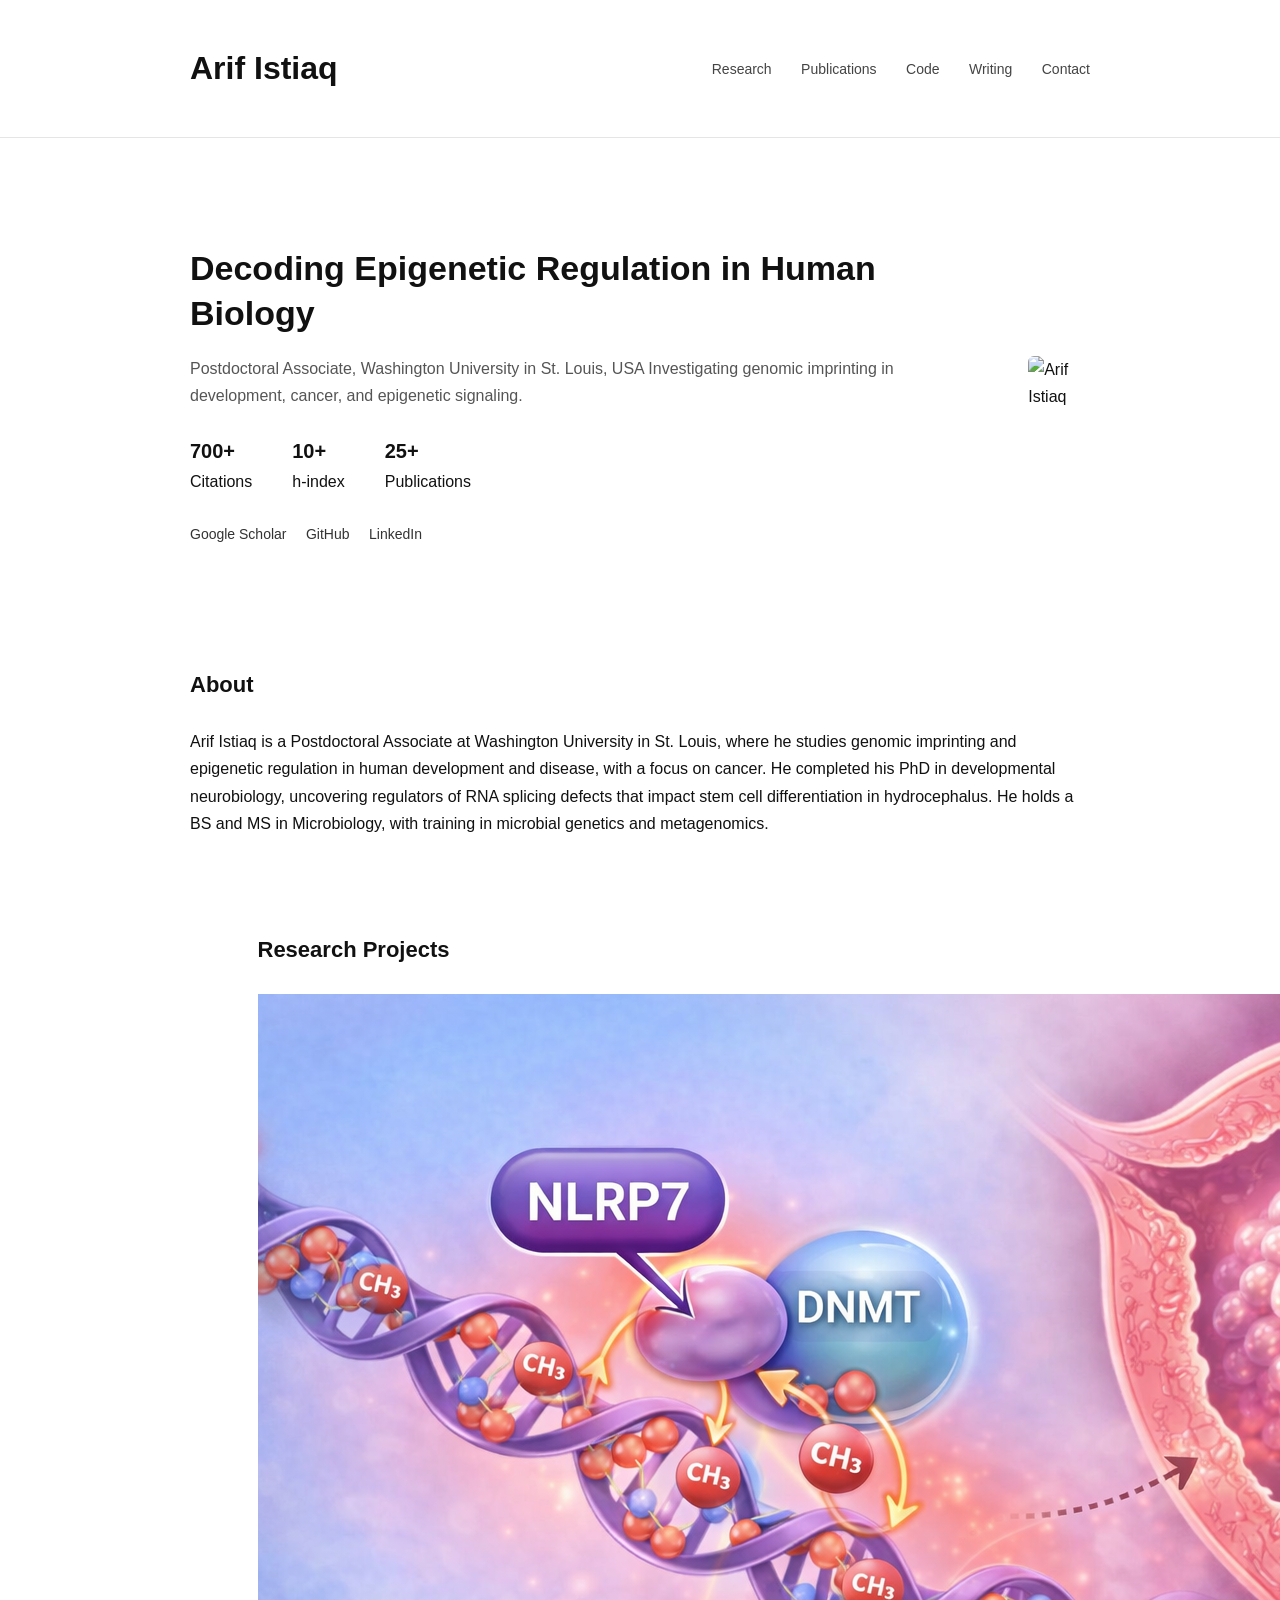
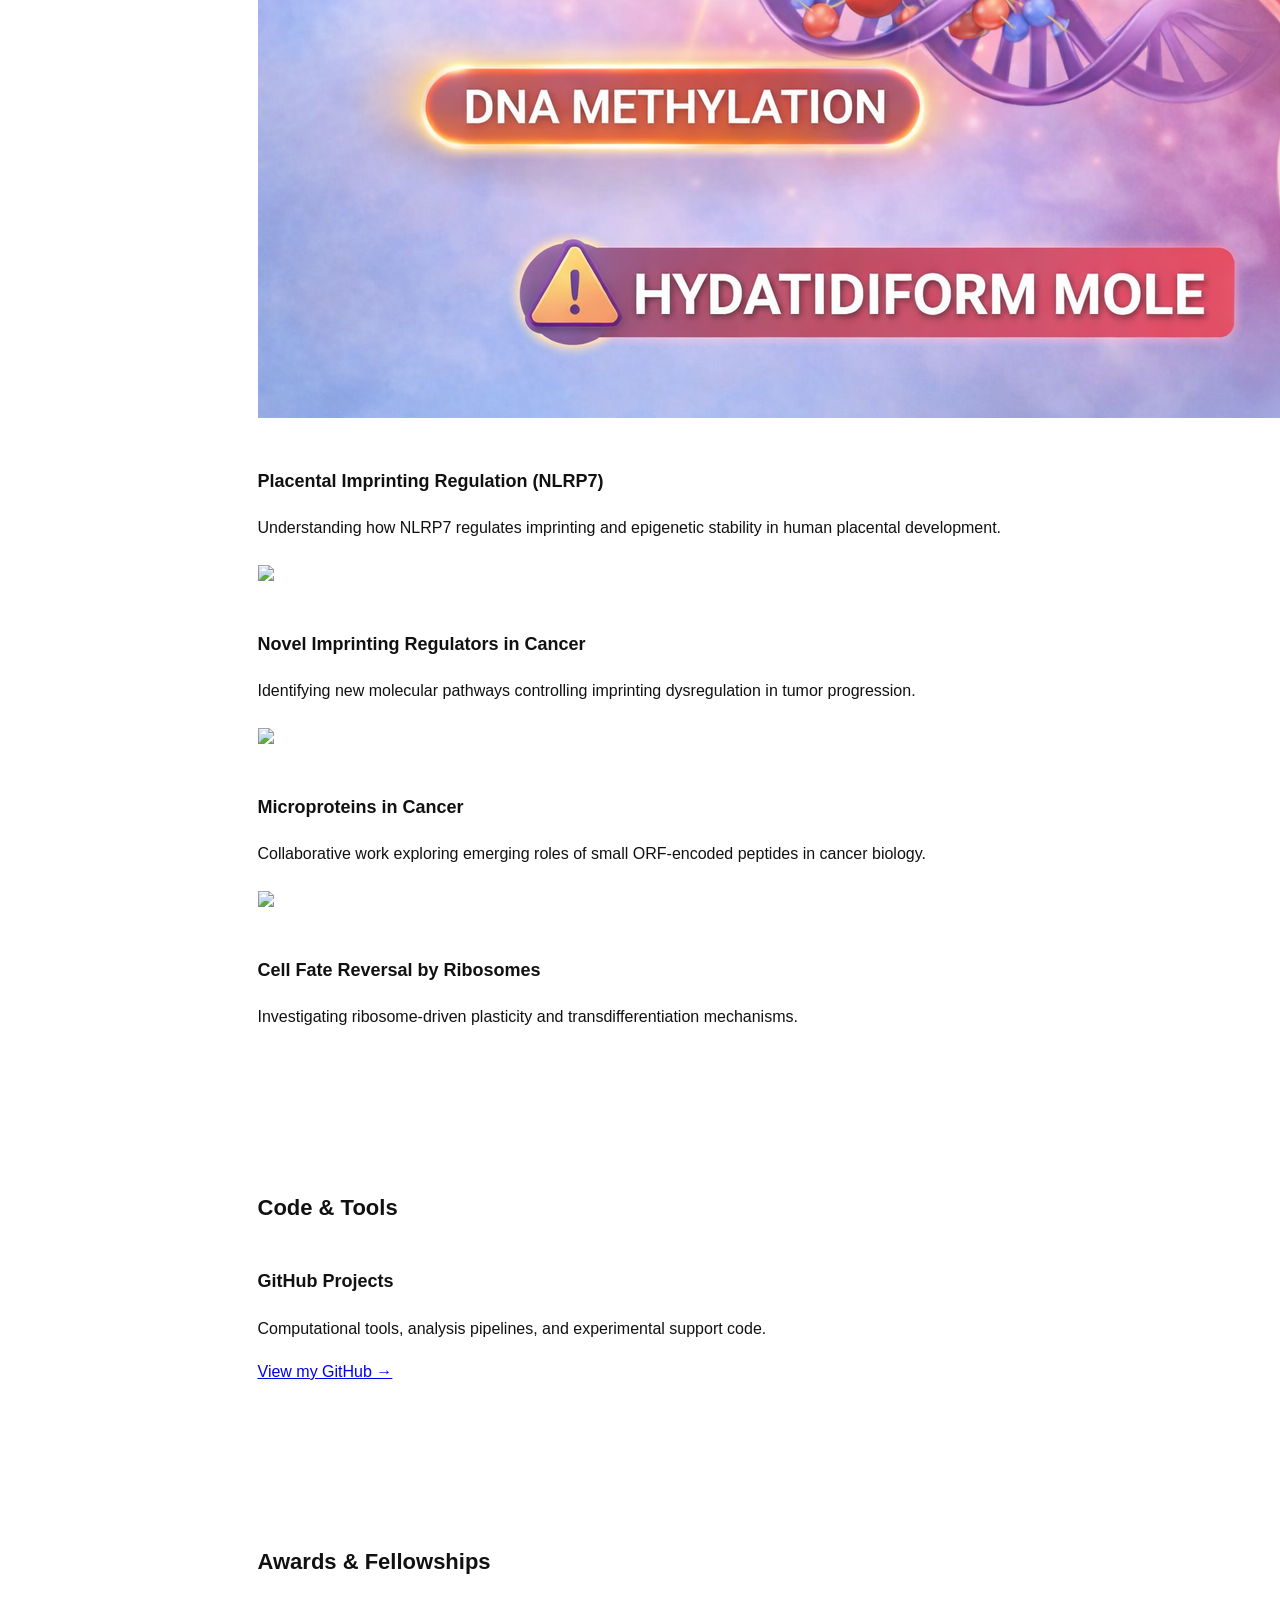
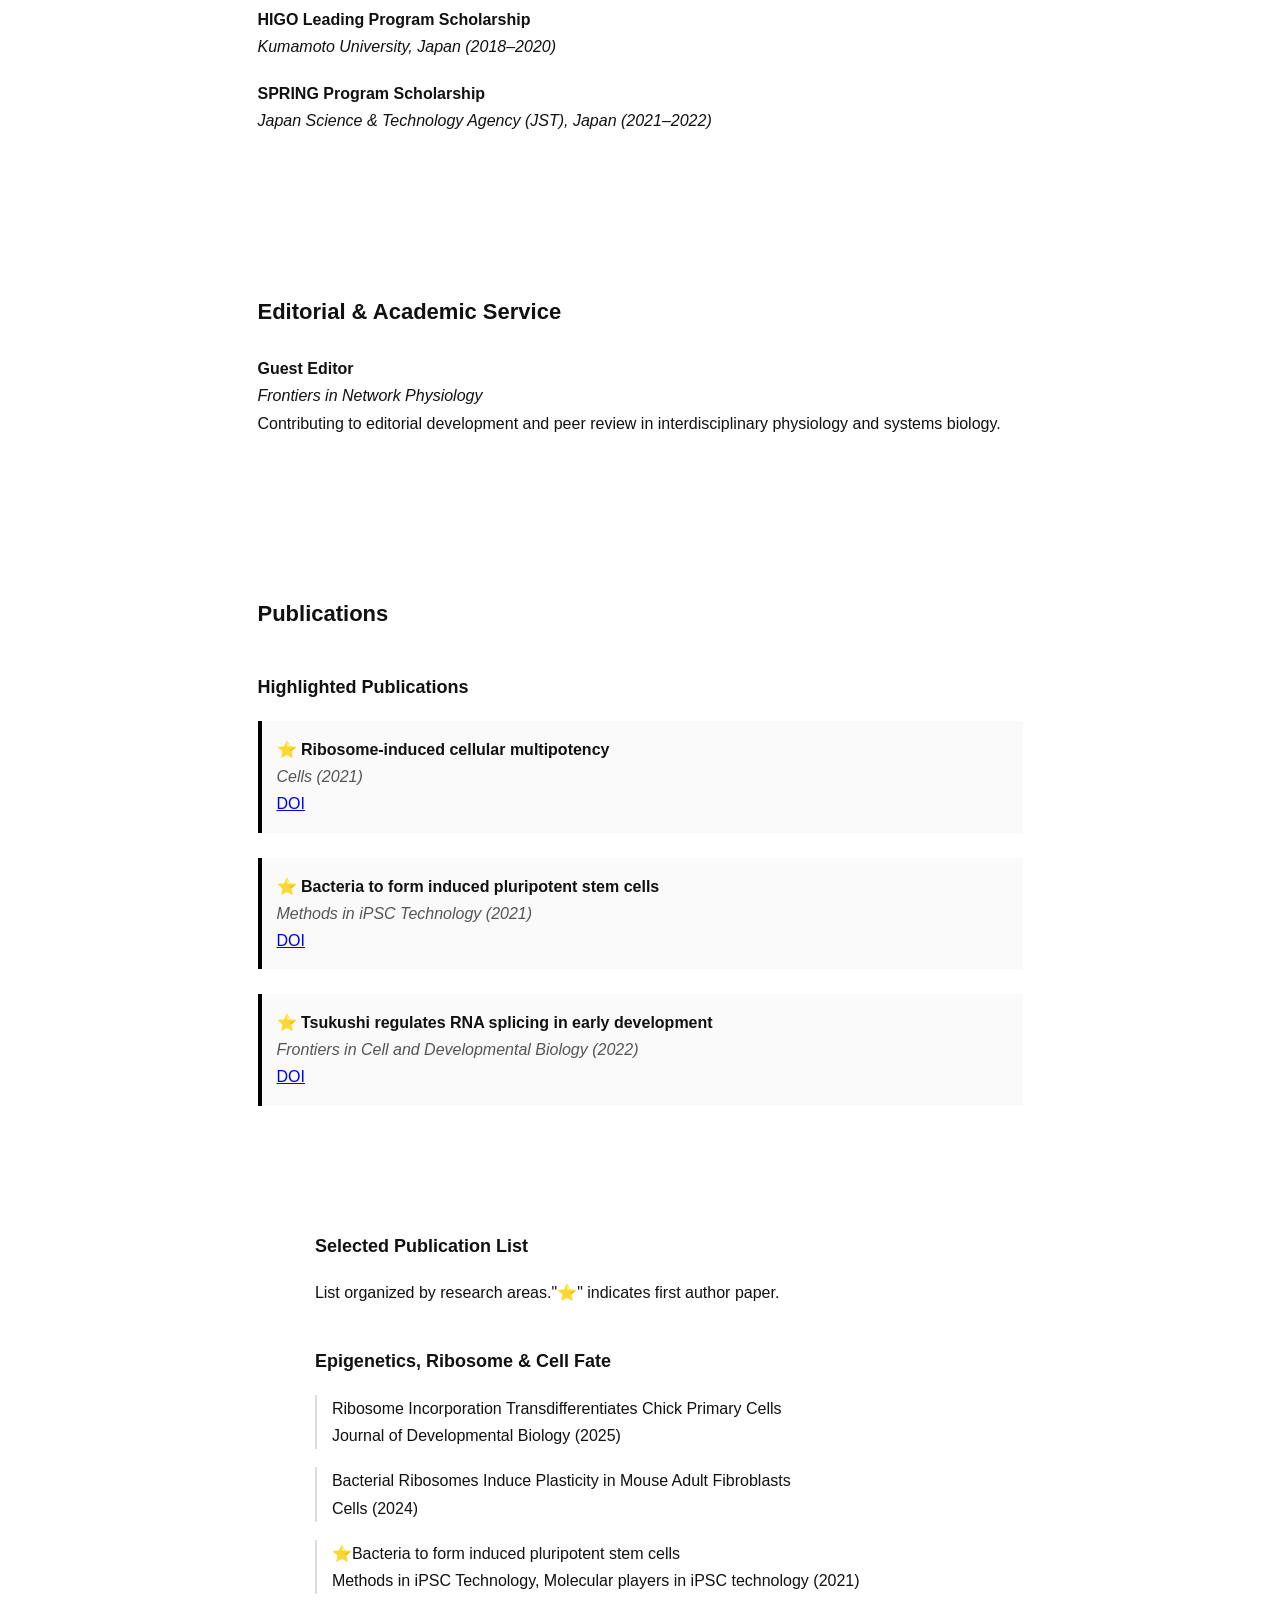
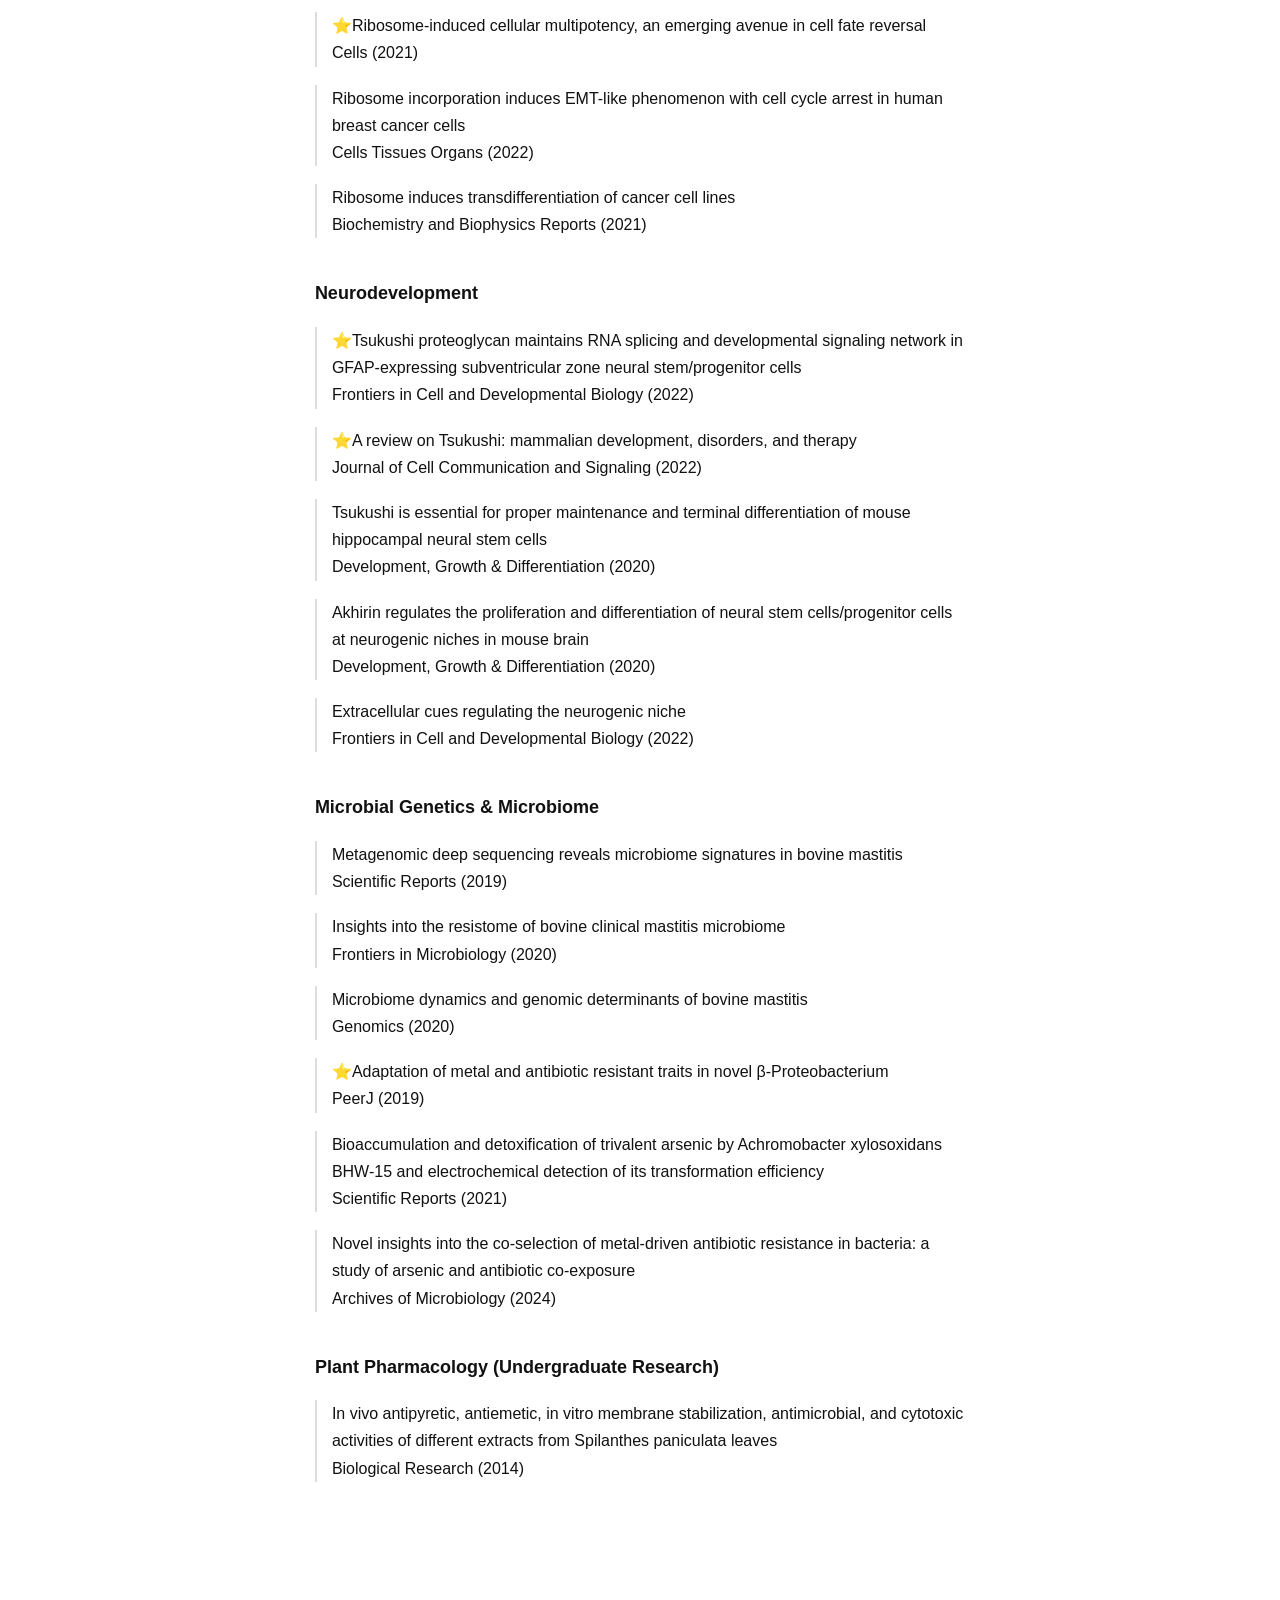
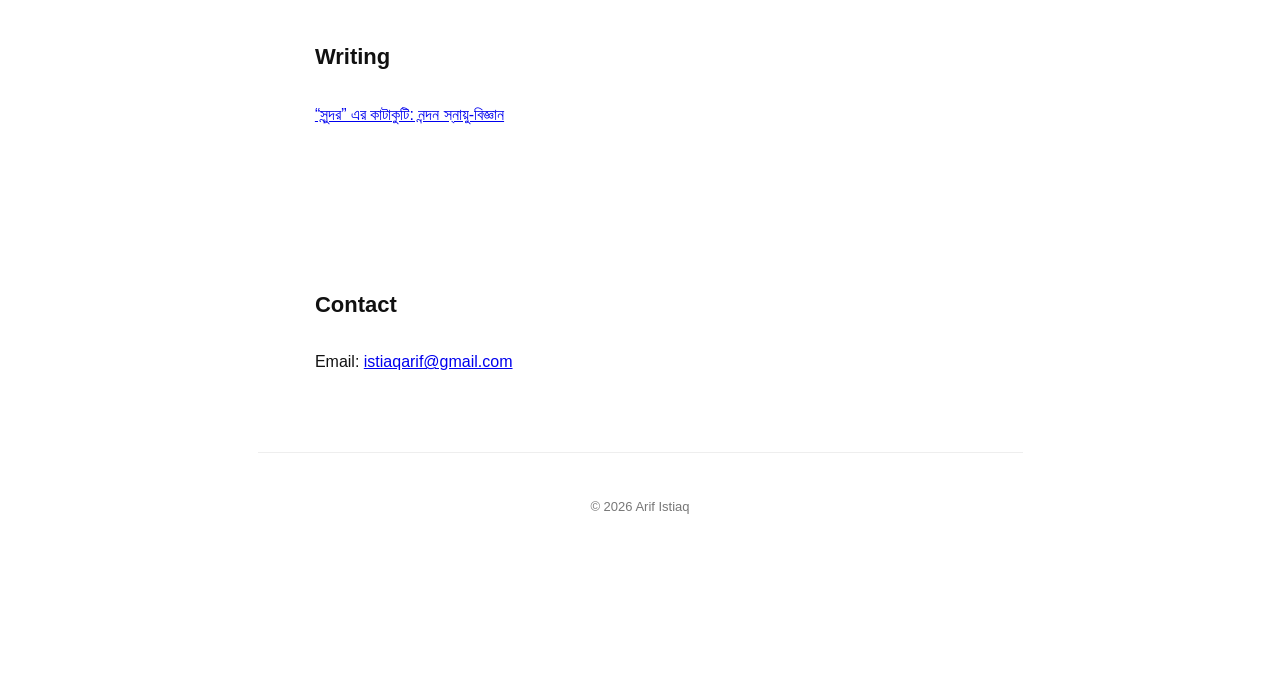
==== index.html @ 58b7bc49 "Update index.html" ====
<!DOCTYPE html>
<html lang="en">
<head>
<meta charset="UTF-8">
<meta name="viewport" content="width=device-width, initial-scale=1.0">
<title>Arif Istiaq</title>
<link rel="stylesheet" href="style.css">
<script src="https://cdn.jsdelivr.net/npm/chart.js"></script>
</head>

<body>

<header>
  <div class="container nav">
    <h1>Arif Istiaq</h1>
    <nav>
      <a href="#research">Research</a>
      <a href="#publications">Publications</a>
      <a href="#code">Code</a>
      <a href="#writing">Writing</a>
      <a href="#contact">Contact</a>
    </nav>
  </div>
</header>

<section class="hero">
  <div class="container hero-content">
    <div class="text">
      <h2>Decoding Epigenetic Regulation in Human Biology</h2>
      <p>
        Postdoctoral Associate, Washington University in St. Louis, USA 
        Investigating genomic imprinting in development, cancer, and epigenetic signaling.
      </p>

<div class="metrics">
  <div>
    <strong>700+</strong><br>
    Citations
  </div>
  <div>
    <strong>10+</strong><br>
    h-index
  </div>
  <div>
    <strong>25+</strong><br>
    Publications
  </div>
</div>

      <div class="links">
        <a href="https://scholar.google.com/citations?user=PtXSjsEAAAAJ&hl=en&oi=ao" target="_blank">Google Scholar</a>
        <a href="https://github.com/iamarifistiaq" target="_blank">GitHub</a>
        <a href="https://www.linkedin.com/in/arif-istiaq-phd/" target="_blank">LinkedIn</a>
      </div>
    </div>

    <div class="image">
      <img src="images/profile.jpg" alt="Arif Istiaq">
    </div>
  </div>
</section>

  
<!-- ✅ About ME  -->
<section class="about container">
  <h2>About</h2>
  <p>
    Arif Istiaq is a Postdoctoral Associate at Washington University in St. Louis, where he studies genomic imprinting and epigenetic regulation in human development and disease, with a focus on cancer. He completed his PhD in developmental neurobiology, uncovering regulators of RNA splicing defects that impact stem cell differentiation in hydrocephalus. He holds a BS and MS in Microbiology, with training in microbial genetics and metagenomics.
  </p>

<!-- ✅ Research Projects  -->
<section id="research" class="container">
  <h2>Research Projects</h2>

  <div class="card research-flex">
    <div class="research-image">
      <img src="images/nlrp7.png">
    </div>
    <div class="research-text">
      <h3>Placental Imprinting Regulation (NLRP7)</h3>
      <p>
        Understanding how NLRP7 regulates imprinting and epigenetic stability in human placental development.
      </p>
    </div>
  </div>

  <div class="card research-flex">
    <div class="research-image">
      <img src="images/caspex.jpg">
    </div>
    <div class="research-text">
      <h3>Novel Imprinting Regulators in Cancer</h3>
      <p>
        Identifying new molecular pathways controlling imprinting dysregulation in tumor progression.
      </p>
    </div>
  </div>

  <div class="card research-flex">
    <div class="research-image">
      <img src="images/microprotein.jpg">
    </div>
    <div class="research-text">
      <h3>Microproteins in Cancer</h3>
      <p>
        Collaborative work exploring emerging roles of small ORF-encoded peptides in cancer biology.
      </p>
    </div>
  </div>

  <div class="card research-flex">
    <div class="research-image">
      <img src="images/ribosome.jpg">
    </div>
    <div class="research-text">
      <h3>Cell Fate Reversal by Ribosomes</h3>
      <p>
        Investigating ribosome-driven plasticity and transdifferentiation mechanisms.
      </p>
    </div>
  </div>

</section>
  
  <!-- ✅ Code & Tools  -->
<section id="code" class="container">
  <h2>Code & Tools</h2>
  <div class="card">
    <h3>GitHub Projects</h3>
    <p>Computational tools, analysis pipelines, and experimental support code.</p>
    <a href="https://github.com/iamarifistiaq" target="_blank">View my GitHub →</a>
  </div>
</section>

  <!-- ✅ Awards and Fellowships  -->
  <section class="container">
  <h2>Awards & Fellowships</h2>

  <div class="card">
    <strong>HIGO Leading Program Scholarship</strong><br>
    <em>Kumamoto University, Japan (2018–2020)</em>
  </div>

  <div class="card">
    <strong>SPRING Program Scholarship</strong><br>
    <em>Japan Science & Technology Agency (JST), Japan (2021–2022)</em>
  </div>

</section>

  <!-- ✅ Editorial and Academic   -->
  
<section class="container">
  <h2>Editorial & Academic Service</h2>

  <div class="card">
    <strong>Guest Editor</strong><br>
    <em>Frontiers in Network Physiology</em><br>
    Contributing to editorial development and peer review in interdisciplinary physiology and systems biology.
  </div>

</section>


  
<!-- ✅ Publications  -->
  
<section id="publications" class="container">
  <h2>Publications</h2>

  <h3>Highlighted Publications</h3>

  <div class="highlight">
    <strong>⭐ Ribosome-induced cellular multipotency</strong><br>
    <em>Cells (2021)</em><br>
    <a href="https://doi.org/10.3390/cells10092276" target="_blank">DOI</a>
  </div>

  <div class="highlight">
    <strong>⭐ Bacteria to form induced pluripotent stem cells</strong><br>
    <em>Methods in iPSC Technology (2021)</em><br>
    <a href="https://www.sciencedirect.com/science/chapter/edited-volume/abs/pii/B9780323857666000139" target="_blank">DOI</a>
  </div>

  <div class="highlight">
    <strong>⭐ Tsukushi regulates RNA splicing in early development </strong><br>
    <em>Frontiers in Cell and Developmental Biology (2022)</em><br>
    <a href="https://doi.org/10.3389/fcell.2022.994588" target="_blank">DOI</a>
  </div>
<!-- ✅ Selected Publication List -->

<section id="publications" class="container">
  <h3>Selected Publication List</h3>
  <p>List organized by research areas."⭐" indicates first author paper.</p>
  <h3>Epigenetics, Ribosome & Cell Fate</h3>

  <div class="pub">
    <strong>Ribosome Incorporation Transdifferentiates Chick Primary Cells</strong><br>
    Journal of Developmental Biology (2025)
  </div>
  
  <div class="pub">
    <strong>Bacterial Ribosomes Induce Plasticity in Mouse Adult Fibroblasts</strong><br>
    Cells (2024)
  </div>
 
  <div class="pub">
    <strong>⭐Bacteria to form induced pluripotent stem cells</strong><br>
    Methods in iPSC Technology, Molecular players in iPSC technology (2021)
  </div>
  
  <div class="pub">
    <strong>⭐Ribosome-induced cellular multipotency, an emerging avenue in cell fate reversal</strong><br>
    Cells (2021)
  </div>
  
  <div class="pub">
    <strong>Ribosome incorporation induces EMT-like phenomenon with cell cycle arrest in human breast cancer cells</strong><br>
    Cells Tissues Organs (2022)
  </div>

  <div class="pub">
    <strong>Ribosome induces transdifferentiation of cancer cell lines</strong><br>
    Biochemistry and Biophysics Reports (2021)
  </div>


  <h3>Neurodevelopment</h3>

  <div class="pub">
    <strong>⭐Tsukushi proteoglycan maintains RNA splicing and developmental signaling network in GFAP-expressing subventricular zone neural stem/progenitor cells</strong><br>
    Frontiers in Cell and Developmental Biology (2022)
  </div>
  
  <div class="pub">
    <strong>⭐A review on Tsukushi: mammalian development, disorders, and therapy</strong><br>
    Journal of Cell Communication and Signaling (2022)
  </div>

  <div class="pub">
    <strong>Tsukushi is essential for proper maintenance and terminal differentiation of mouse hippocampal neural stem cells</strong><br>
    Development, Growth & Differentiation (2020)
  </div>

  <div class="pub">
    <strong>Akhirin regulates the proliferation and differentiation of neural stem cells/progenitor cells at neurogenic niches in mouse brain</strong><br>
    Development, Growth & Differentiation (2020)
  </div>

  <div class="pub">
    <strong>Extracellular cues regulating the neurogenic niche</strong><br>
    Frontiers in Cell and Developmental Biology (2022)
  </div>

  <h3>Microbial Genetics & Microbiome </h3>

  <div class="pub">
    <strong>Metagenomic deep sequencing reveals microbiome signatures in bovine mastitis</strong><br>
    Scientific Reports (2019)
  </div>

  <div class="pub">
    <strong>Insights into the resistome of bovine clinical mastitis microbiome</strong><br>
    Frontiers in Microbiology (2020)
  </div>

  <div class="pub">
    <strong>Microbiome dynamics and genomic determinants of bovine mastitis</strong><br>
    Genomics (2020)
  </div>

  <div class="pub">
    <strong>⭐Adaptation of metal and antibiotic resistant traits in novel β-Proteobacterium</strong><br>
    PeerJ (2019)
  </div>

  <div class="pub">
    <strong>Bioaccumulation and detoxification of trivalent arsenic by Achromobacter xylosoxidans BHW-15 and electrochemical detection of its transformation efficiency</strong><br>
    Scientific Reports (2021)
  </div>

  <div class="pub">
    <strong>Novel insights into the co-selection of metal-driven antibiotic resistance in bacteria: a study of arsenic and antibiotic co-exposure
  </strong><br>Archives of Microbiology (2024)
  </div>

    <h3>Plant Pharmacology (Undergraduate Research) </h3>

  <div class="pub">
    <strong>In vivo antipyretic, antiemetic, in vitro membrane stabilization, antimicrobial, and cytotoxic activities of different extracts from Spilanthes paniculata leaves
   </strong><br>Biological Research (2014)
  </div>




  
</section>

<section id="writing" class="container">
  <h2>Writing</h2>
  <div class="card">
    <a href="https://bigganblog.org/2021/06/%e0%a6%b8%e0%a7%81%e0%a6%a8%e0%a7%8d%e0%a6%a6%e0%a6%b0-%e0%a6%8f%e0%a6%b0-%e0%a6%95%e0%a6%be%e0%a6%9f%e0%a6%be%e0%a6%95%e0%a7%81%e0%a6%9f%e0%a6%bf-%e0%a6%a8%e0%a6%a8%e0%a7%8d/" target="_blank">
      “সুন্দর” এর কাটাকুটি: নন্দন স্নায়ু-বিজ্ঞান
    </a>
  </div>
</section>

<section id="contact" class="container">
  <h2>Contact</h2>
  <p>Email: <a href="mailto:istiaqarif@gmail.com">istiaqarif@gmail.com</a></p>
</section>

<footer>
  <p>© 2026 Arif Istiaq</p>
</footer>

<!-- ✅ SINGLE clean script -->

 <script>
const faders = document.querySelectorAll(".fade-in");

const appearOptions = {
  threshold: 0.2
};

const appearOnScroll = new IntersectionObserver(function(entries, observer) {
  entries.forEach(entry => {
    if (!entry.isIntersecting) return;

    entry.target.classList.add("visible");
    observer.unobserve(entry.target);
  });
}, appearOptions);

faders.forEach(fader => {
  appearOnScroll.observe(fader);
});
</script> 
  
</body>
</html>
---- style.css ----
body {
  margin: 0;
  font-family: "Helvetica Neue", Arial, sans-serif;
  line-height: 1.7;
  color: #111;
  background: #fff;
}

/* Layout */
.container {
  width: 85%;
  max-width: 900px;
  margin: auto;
}

/* Header */
header {
  border-bottom: 1px solid #e5e5e5;
  padding: 20px 0;
}

.nav {
  display: flex;
  justify-content: space-between;
  align-items: center;
}

nav a {
  margin-left: 25px;
  text-decoration: none;
  color: #444;
  font-size: 14px;
}

nav a:hover {
  color: black;
}

/* Hero */
.hero {
  padding: 80px 0 40px;
}

.hero-content {
  display: flex;
  align-items: center;
  gap: 60px;
}

.hero h2 {
  font-size: 34px;
  font-weight: 600;
  line-height: 1.3;
  margin-bottom: 20px;
}

.hero p {
  color: #555;
  font-size: 16px;
}

.image img {
  width: 260px;
  border-radius: 6px;
}

/* Metrics */
.metrics {
  display: flex;
  gap: 40px;
  margin: 25px 0;
}

.metrics strong {
  font-size: 20px;
  font-weight: 600;
}

/* Sections */
section {
  padding: 60px 0;
}

h2 {
  font-size: 22px;
  margin-bottom: 25px;
  font-weight: 600;
}

h3 {
  margin-top: 40px;
  font-size: 18px;
  font-weight: 600;
}

/* Cards */
.card {
  margin-bottom: 20px;
}

/* Publications */
.pub {
  margin-bottom: 18px;
  padding-left: 15px;
  border-left: 2px solid #ddd;
}

.pub strong {
  font-weight: 500;
}

.pub em {
  color: #666;
  font-size: 14px;
}

.pub a {
  font-size: 13px;
  color: #444;
  text-decoration: none;
}

.pub a:hover {
  text-decoration: underline;
}

/* Highlight papers */
.highlight {
  margin-bottom: 25px;
  padding: 15px;
  border-left: 4px solid black;
  background: #fafafa;
}

.highlight strong {
  font-weight: 600;
}

.highlight em {
  color: #555;
}

/* Links */
.links a {
  margin-right: 15px;
  font-size: 14px;
  text-decoration: none;
  color: #333;
}

.links a:hover {
  text-decoration: underline;
}

/* Graph */
canvas {
  max-width: 700px;
  margin: 20px auto;
  display: block;
}

/* Footer */
footer {
  border-top: 1px solid #eee;
  padding: 30px 0;
  text-align: center;
  font-size: 13px;
  color: #777;
}
/* Dark mode */
body.dark {
  background: #0d0d0d;
  color: #eee;
}

body.dark header {
  border-bottom: 1px solid #333;
}

body.dark nav a {
  color: #bbb;
}

body.dark .highlight {
  background: #1a1a1a;
  border-left: 4px solid #fff;
}

body.dark .pub {
  border-left: 2px solid #444;
}

body.dark .card {
  color: #ddd;
}

#darkToggle {
  margin-left: 20px;
  cursor: pointer;
  border: none;
  background: none;
  font-size: 16px;
}
html {
  scroll-behavior: smooth;
}
header {
  position: sticky;
  top: 0;
  background: white;
  z-index: 1000;
}
/* Smooth global transition */
body {
  transition: background 0.4s ease, color 0.4s ease;
}

/* Fade-in animation */
.fade-in {
  opacity: 0;
  transform: translateY(20px);
  transition: all 0.8s ease;
}

.fade-in.visible {
  opacity: 1;
  transform: translateY(0);
}

/* Hover effects */
.card:hover {
  transform: translateY(-3px);
  transition: 0.3s ease;
}

.pub:hover {
  transform: translateX(3px);
  transition: 0.3s ease;
}

.highlight:hover {
  transform: scale(1.01);
  transition: 0.3s ease;
}
.research-img {
  width: 10%;
  max-width: 50px;   /* controls size */
  height: auto;
  margin: 15px auto;
  display: block;
  border-radius: 6px;
}
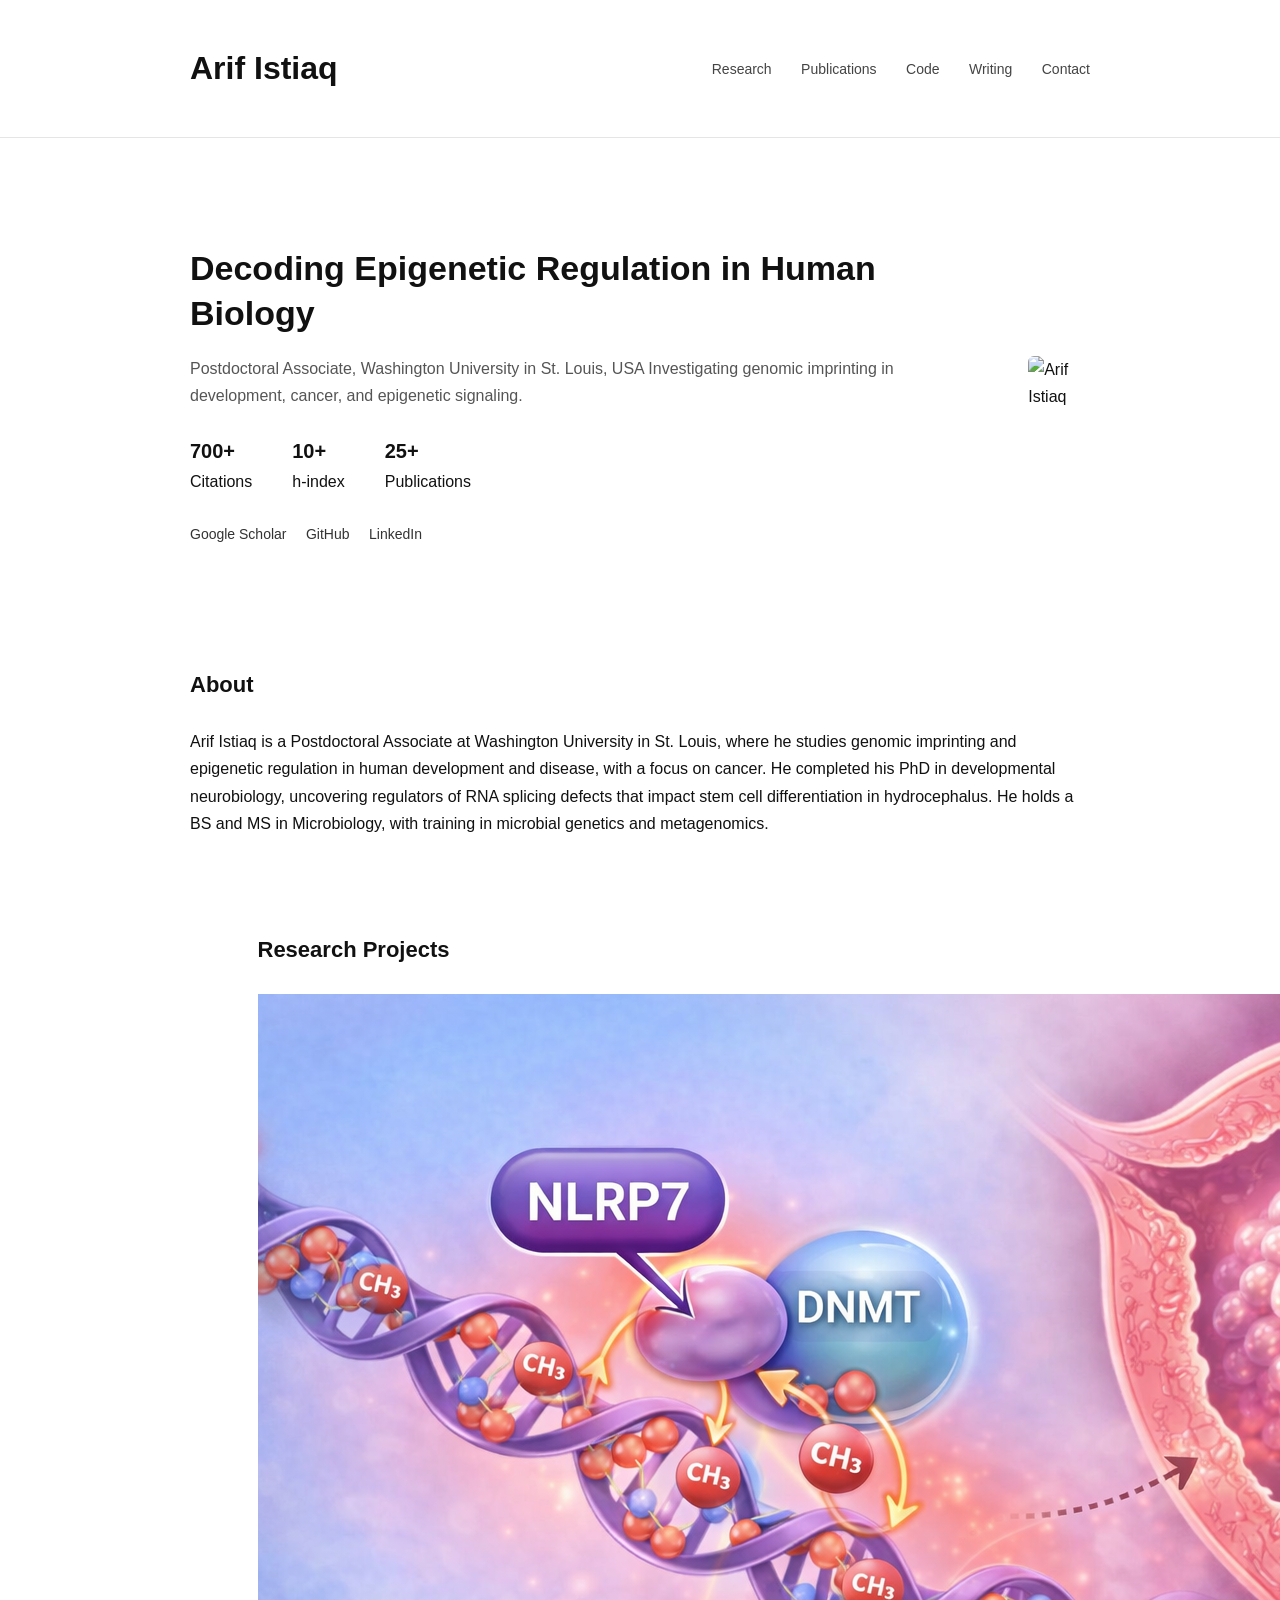
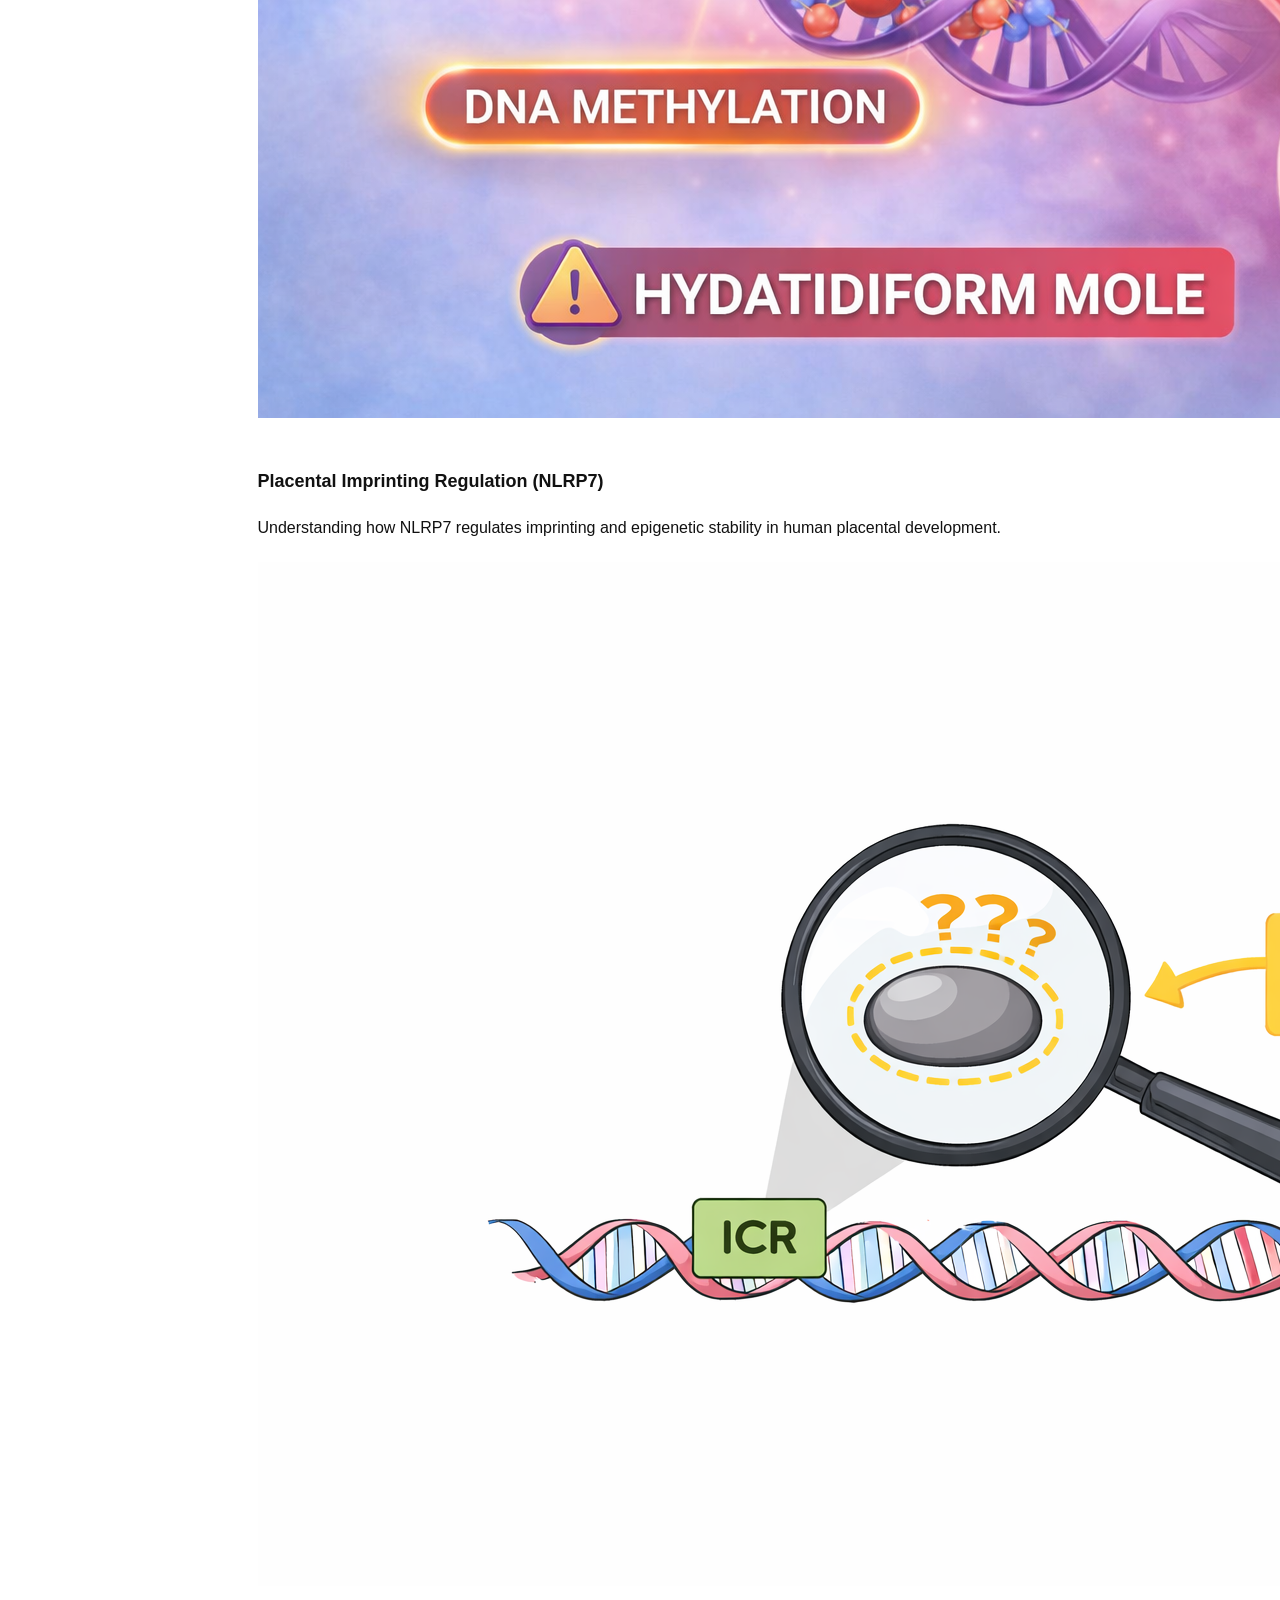
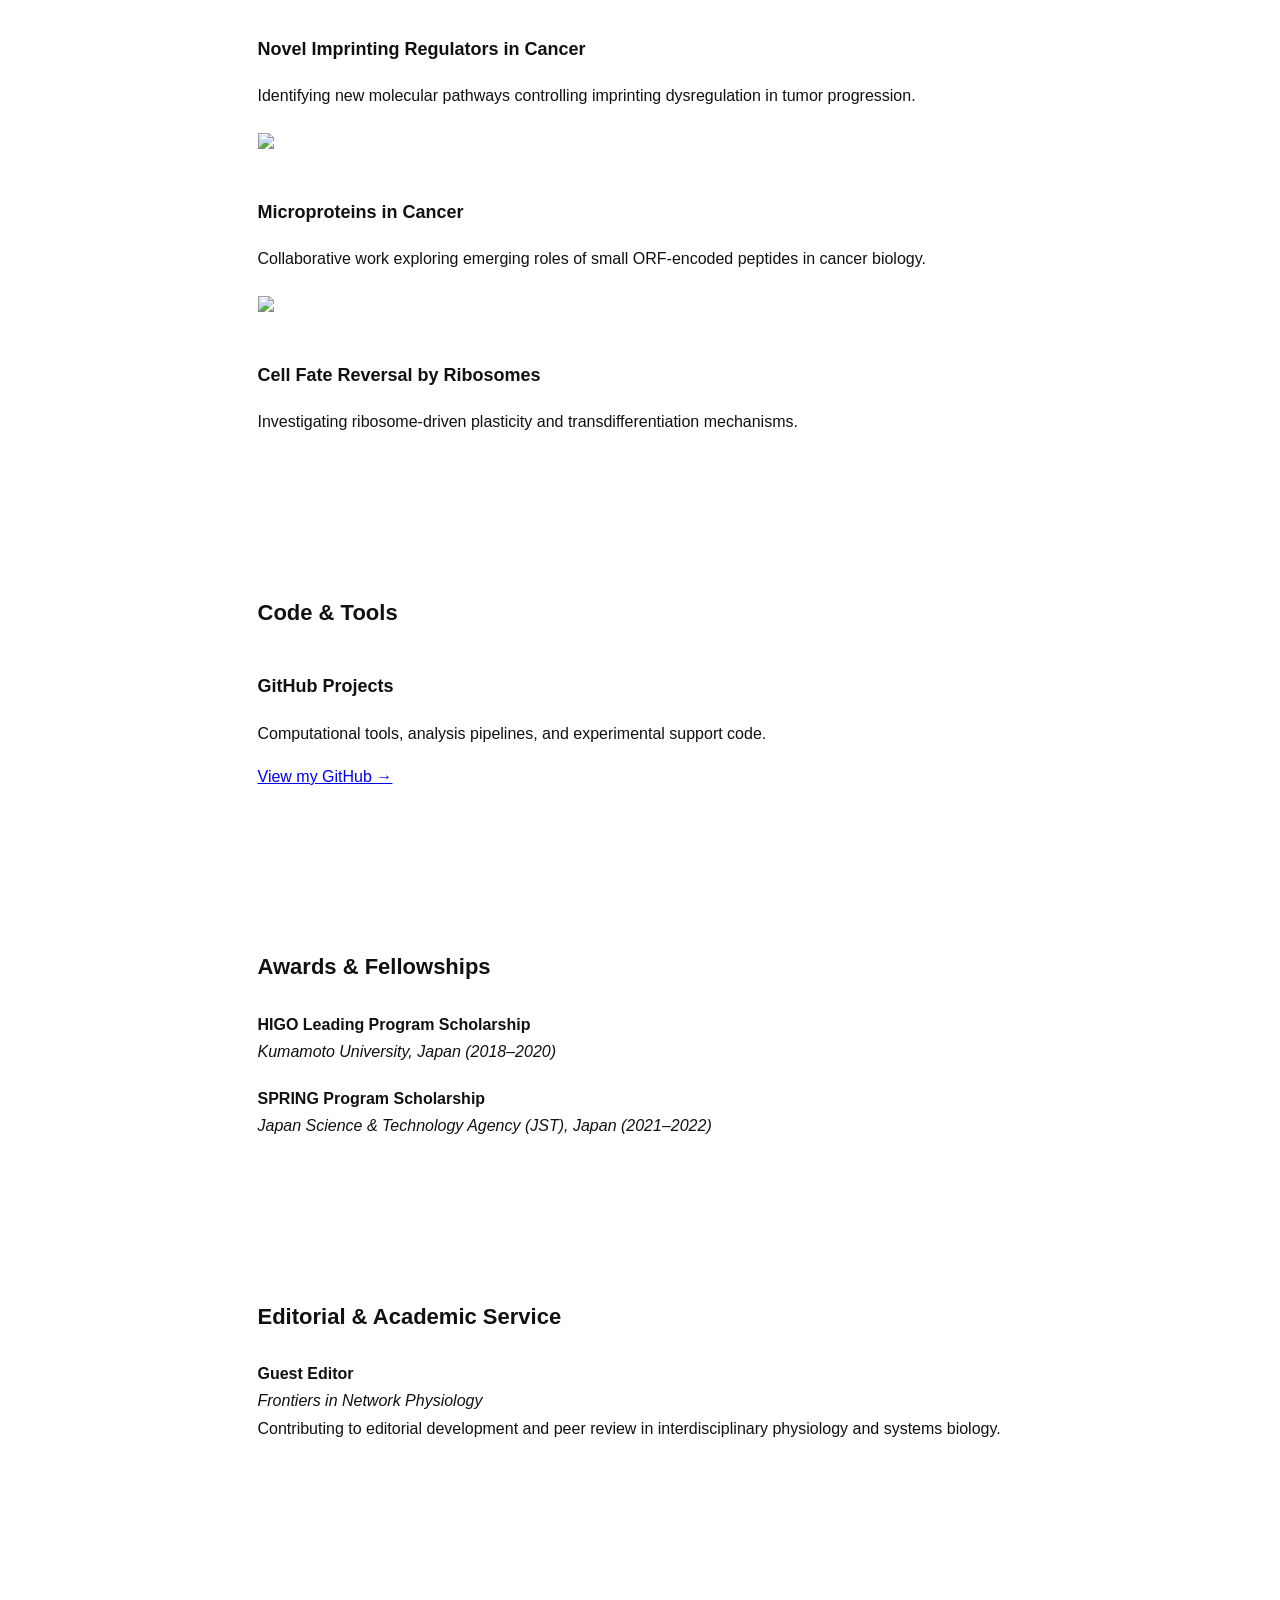
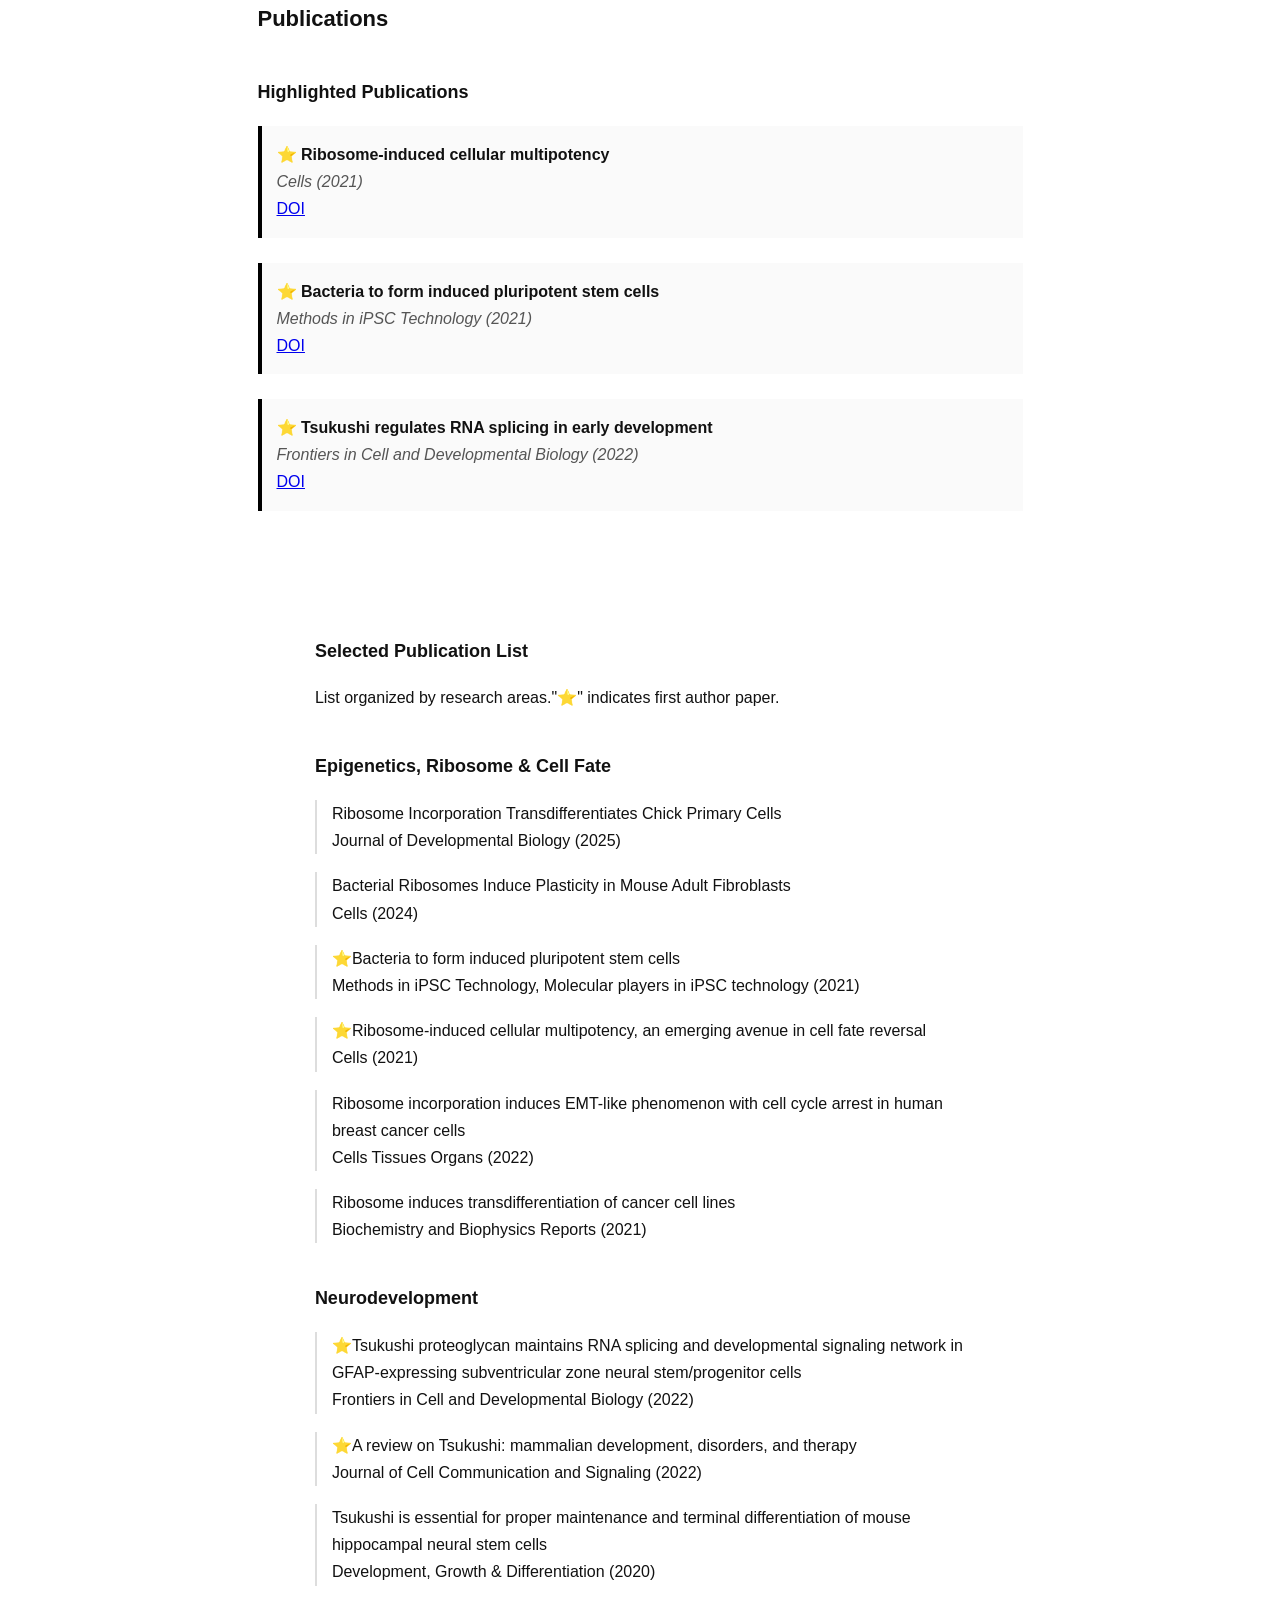
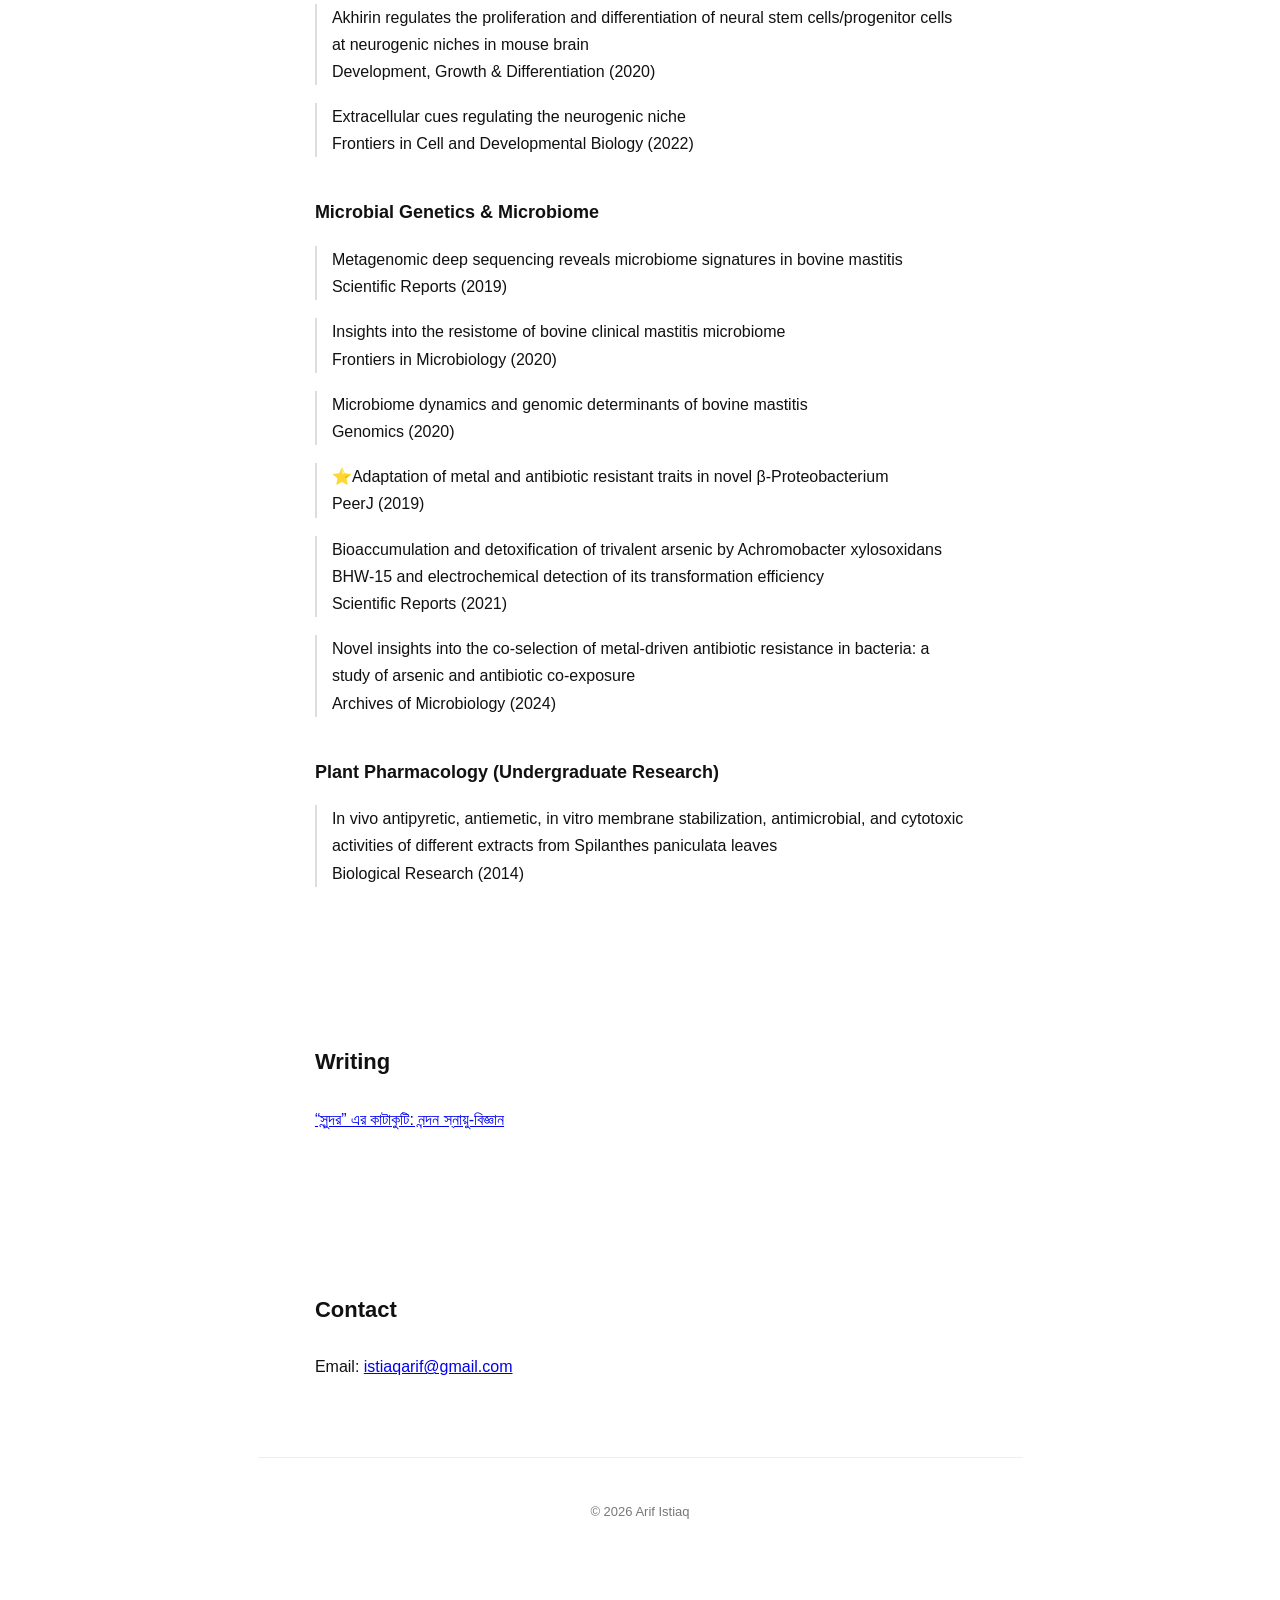
==== commit add665db: "Update index.html" ====
--- a/index.html
+++ b/index.html
@@ -86,7 +86,7 @@
 
   <div class="card research-flex">
     <div class="research-image">
-      <img src="images/caspex.jpg">
+      <img src="images/caspex.png">
     </div>
     <div class="research-text">
       <h3>Novel Imprinting Regulators in Cancer</h3>
@@ -98,7 +98,7 @@
 
   <div class="card research-flex">
     <div class="research-image">
-      <img src="images/microprotein.jpg">
+      <img src="images/microprotein.png">
     </div>
     <div class="research-text">
       <h3>Microproteins in Cancer</h3>
@@ -110,7 +110,7 @@
 
   <div class="card research-flex">
     <div class="research-image">
-      <img src="images/ribosome.jpg">
+      <img src="images/ribosome.png">
     </div>
     <div class="research-text">
       <h3>Cell Fate Reversal by Ribosomes</h3>
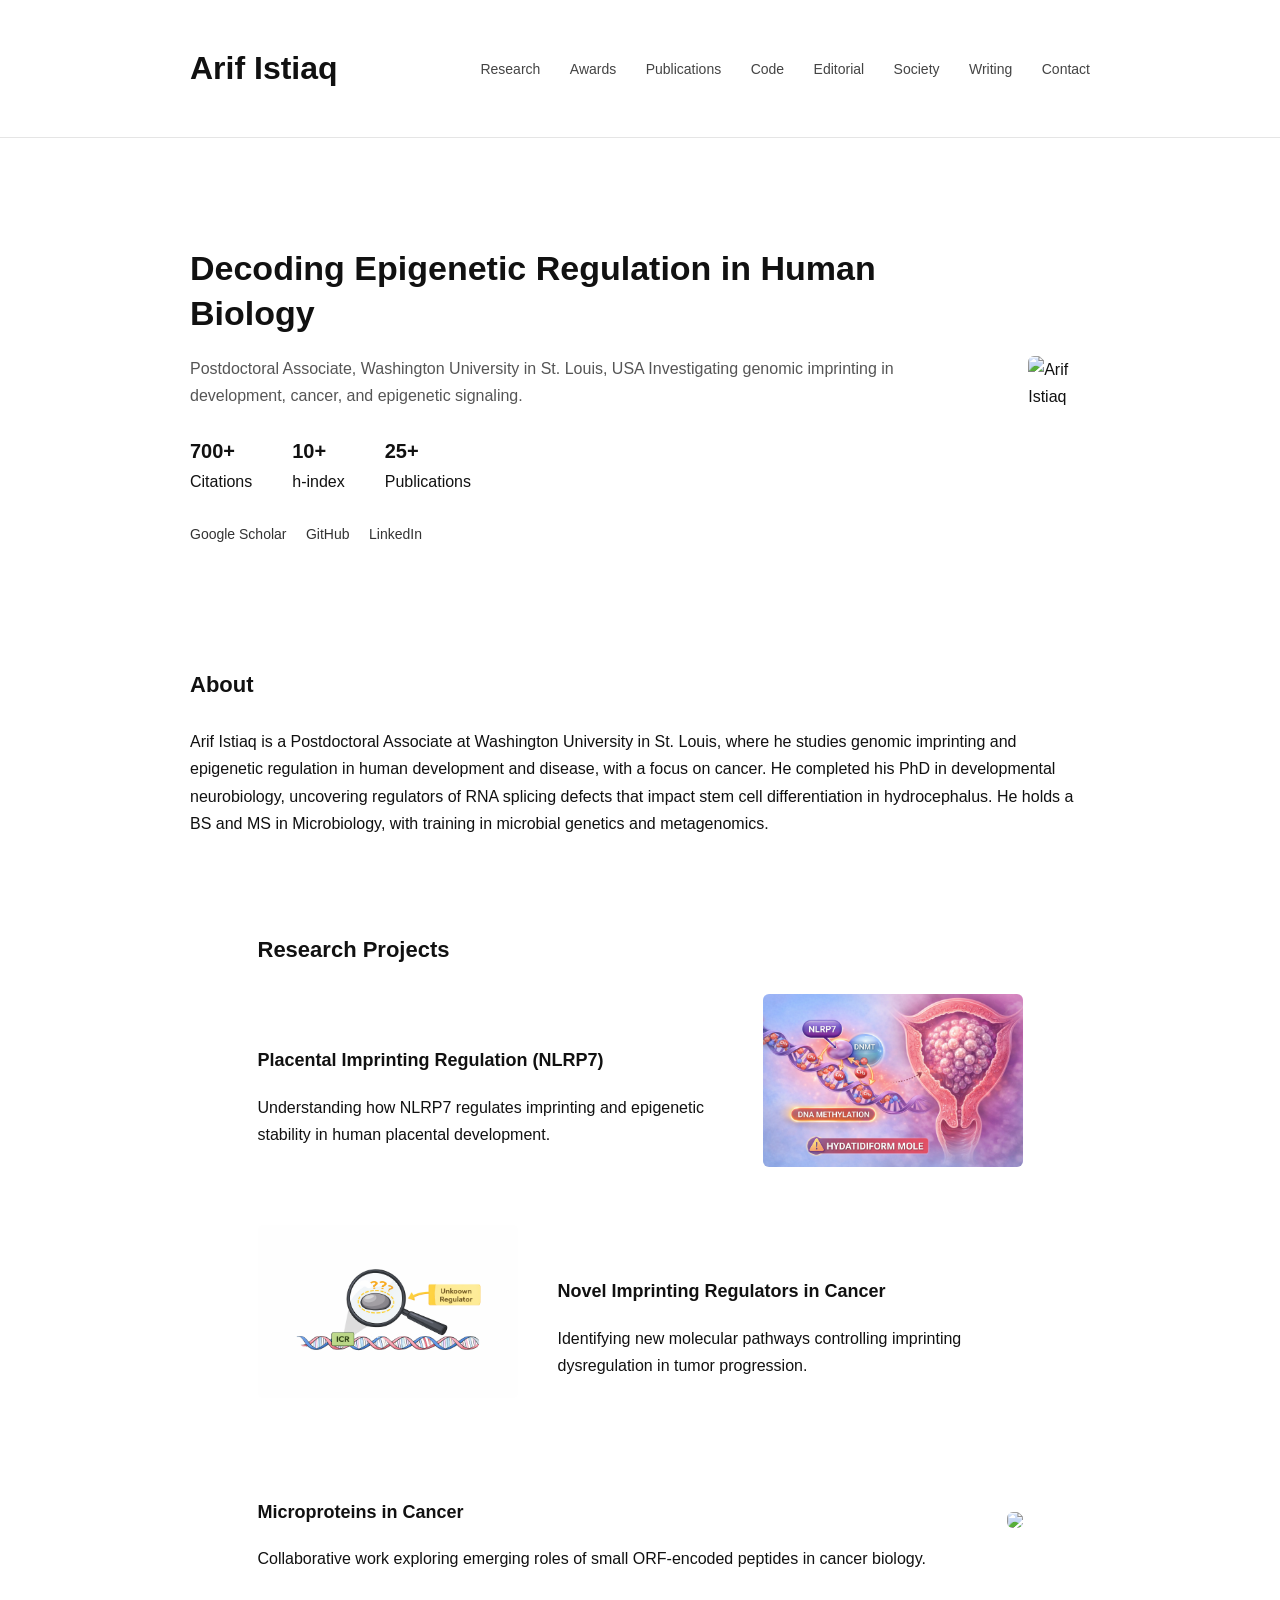
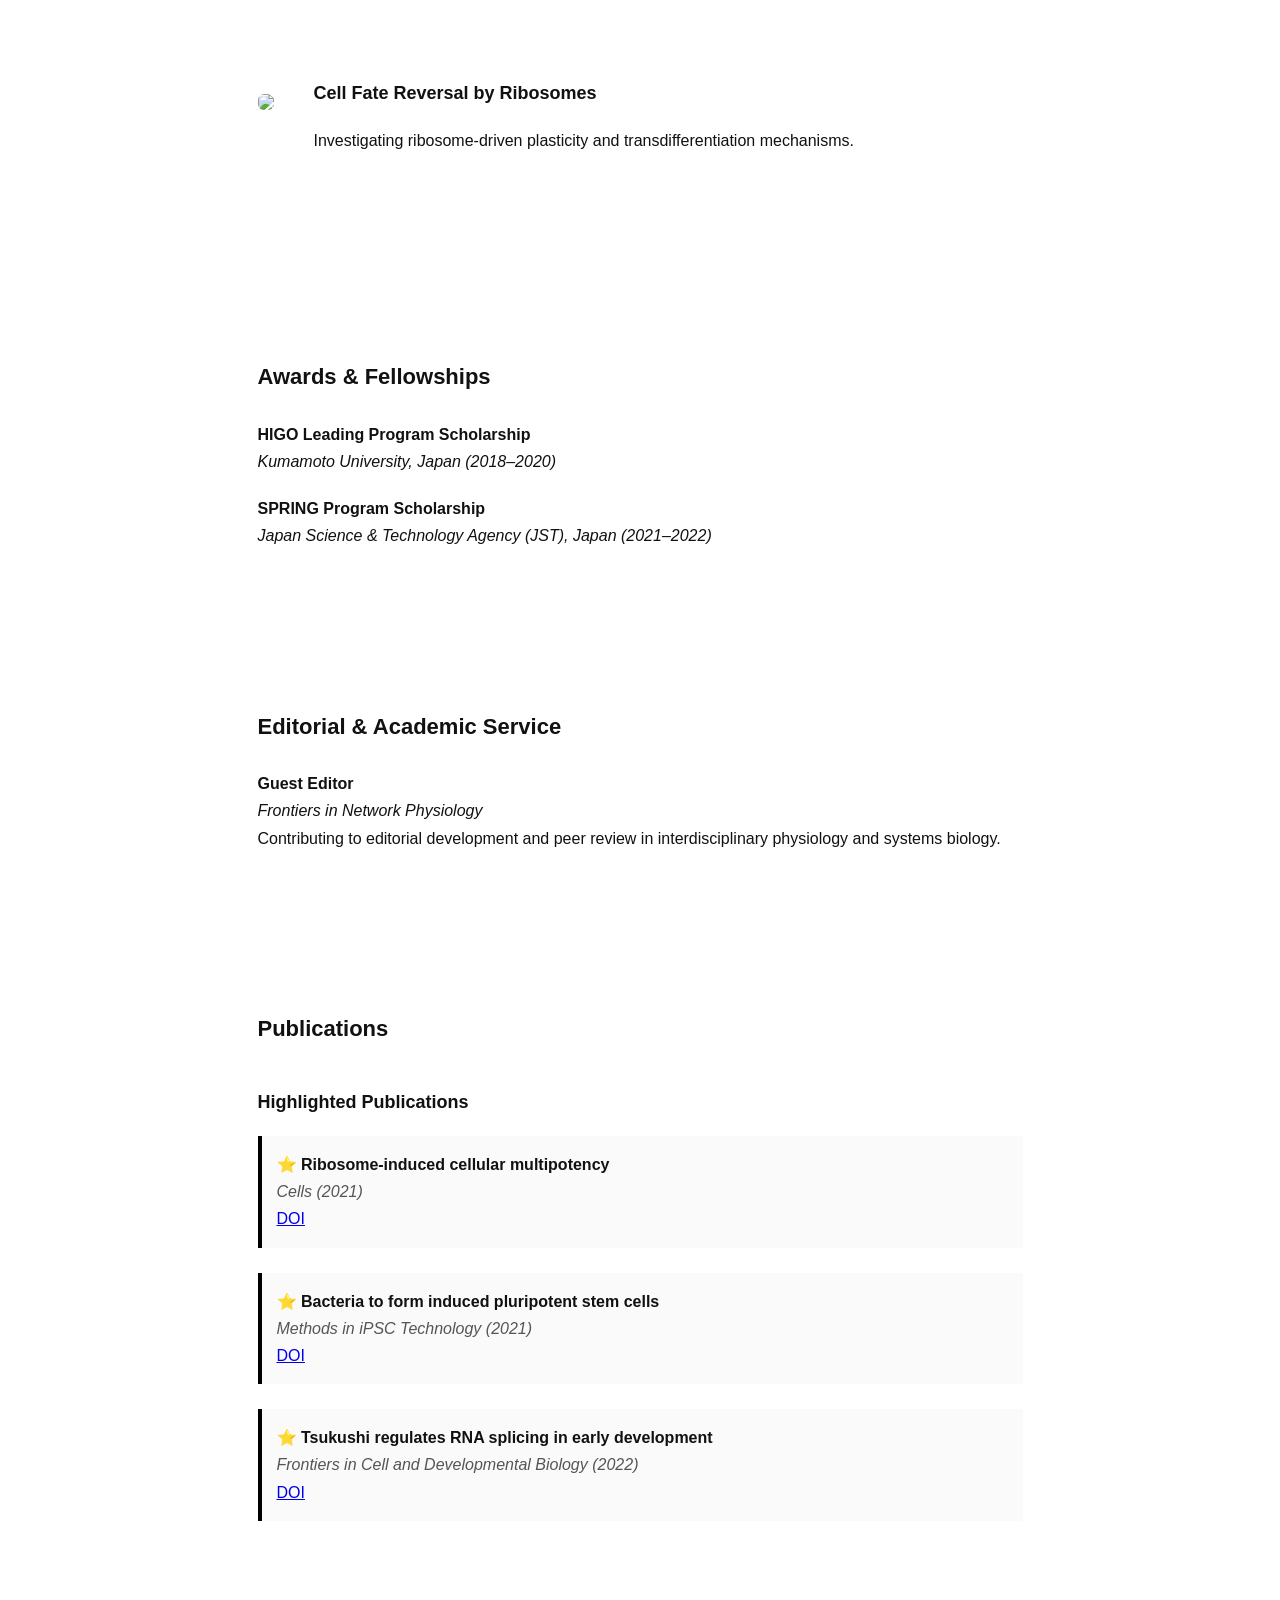
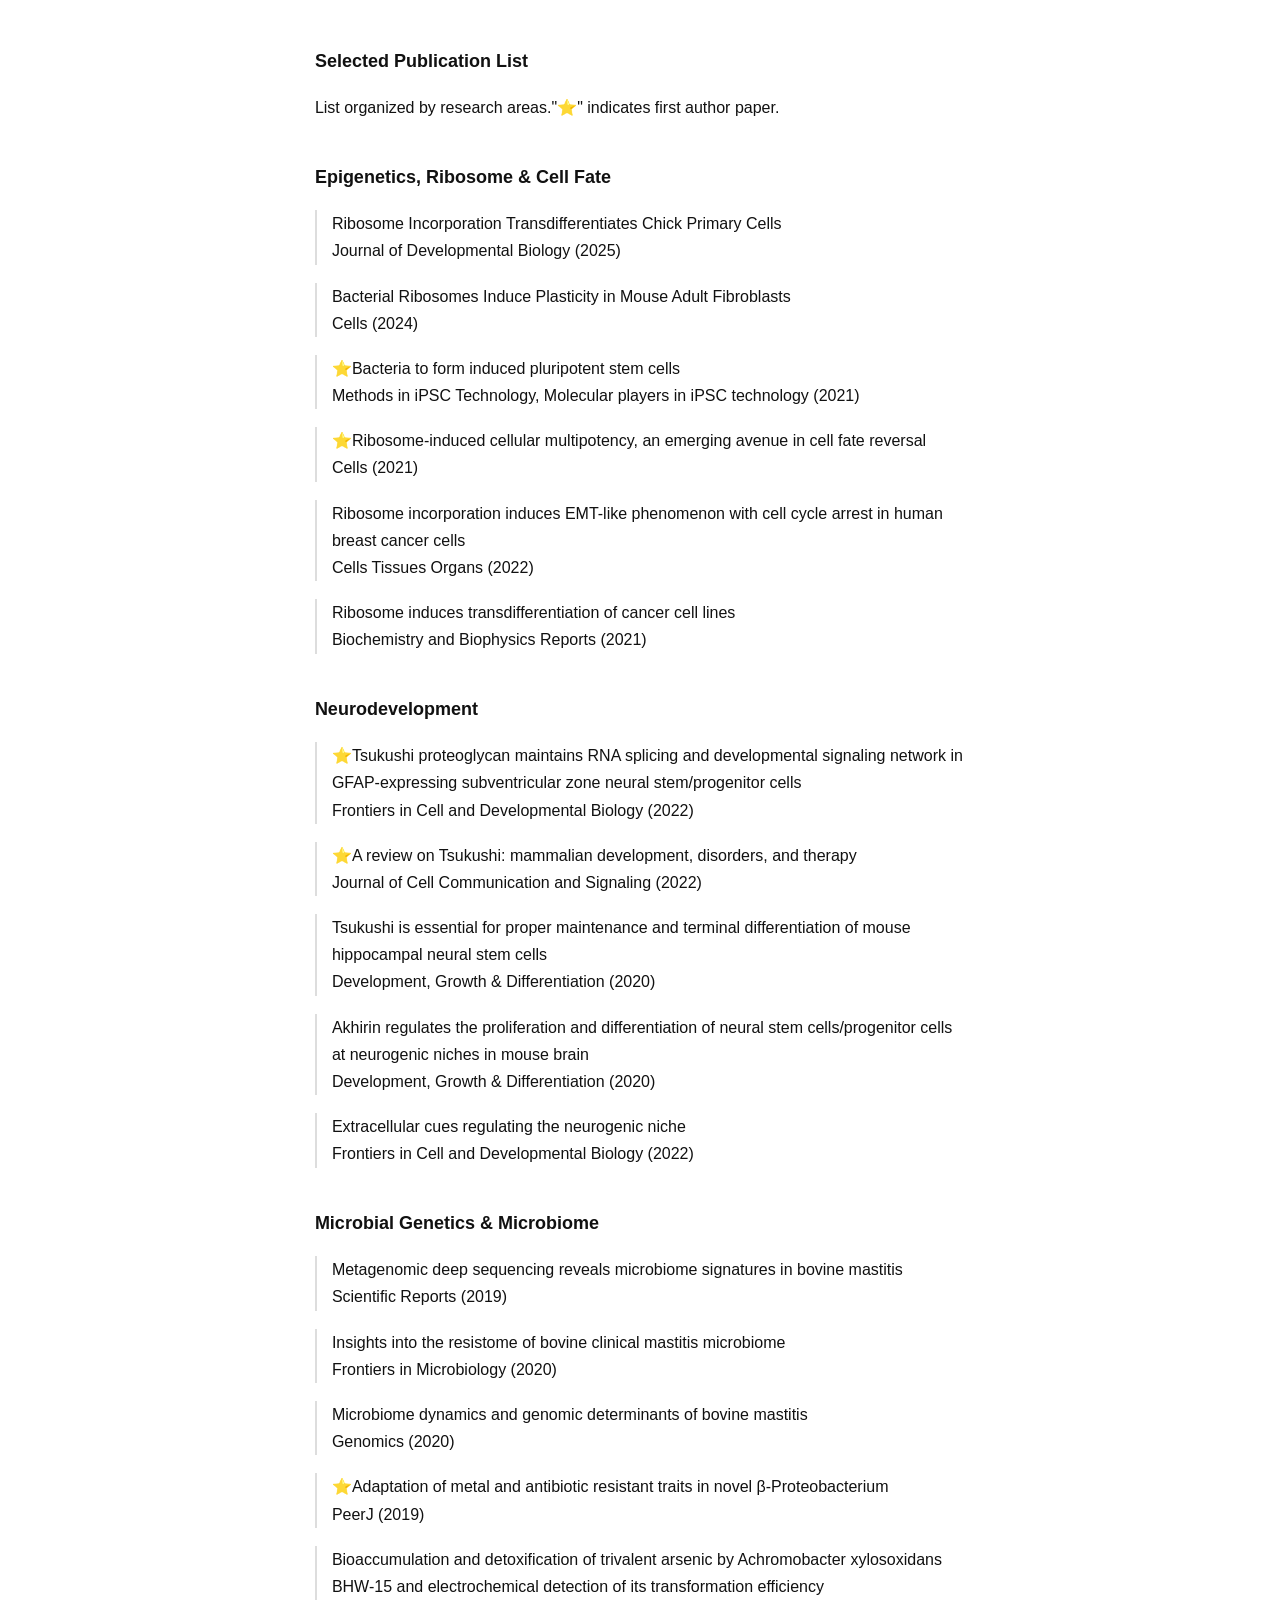
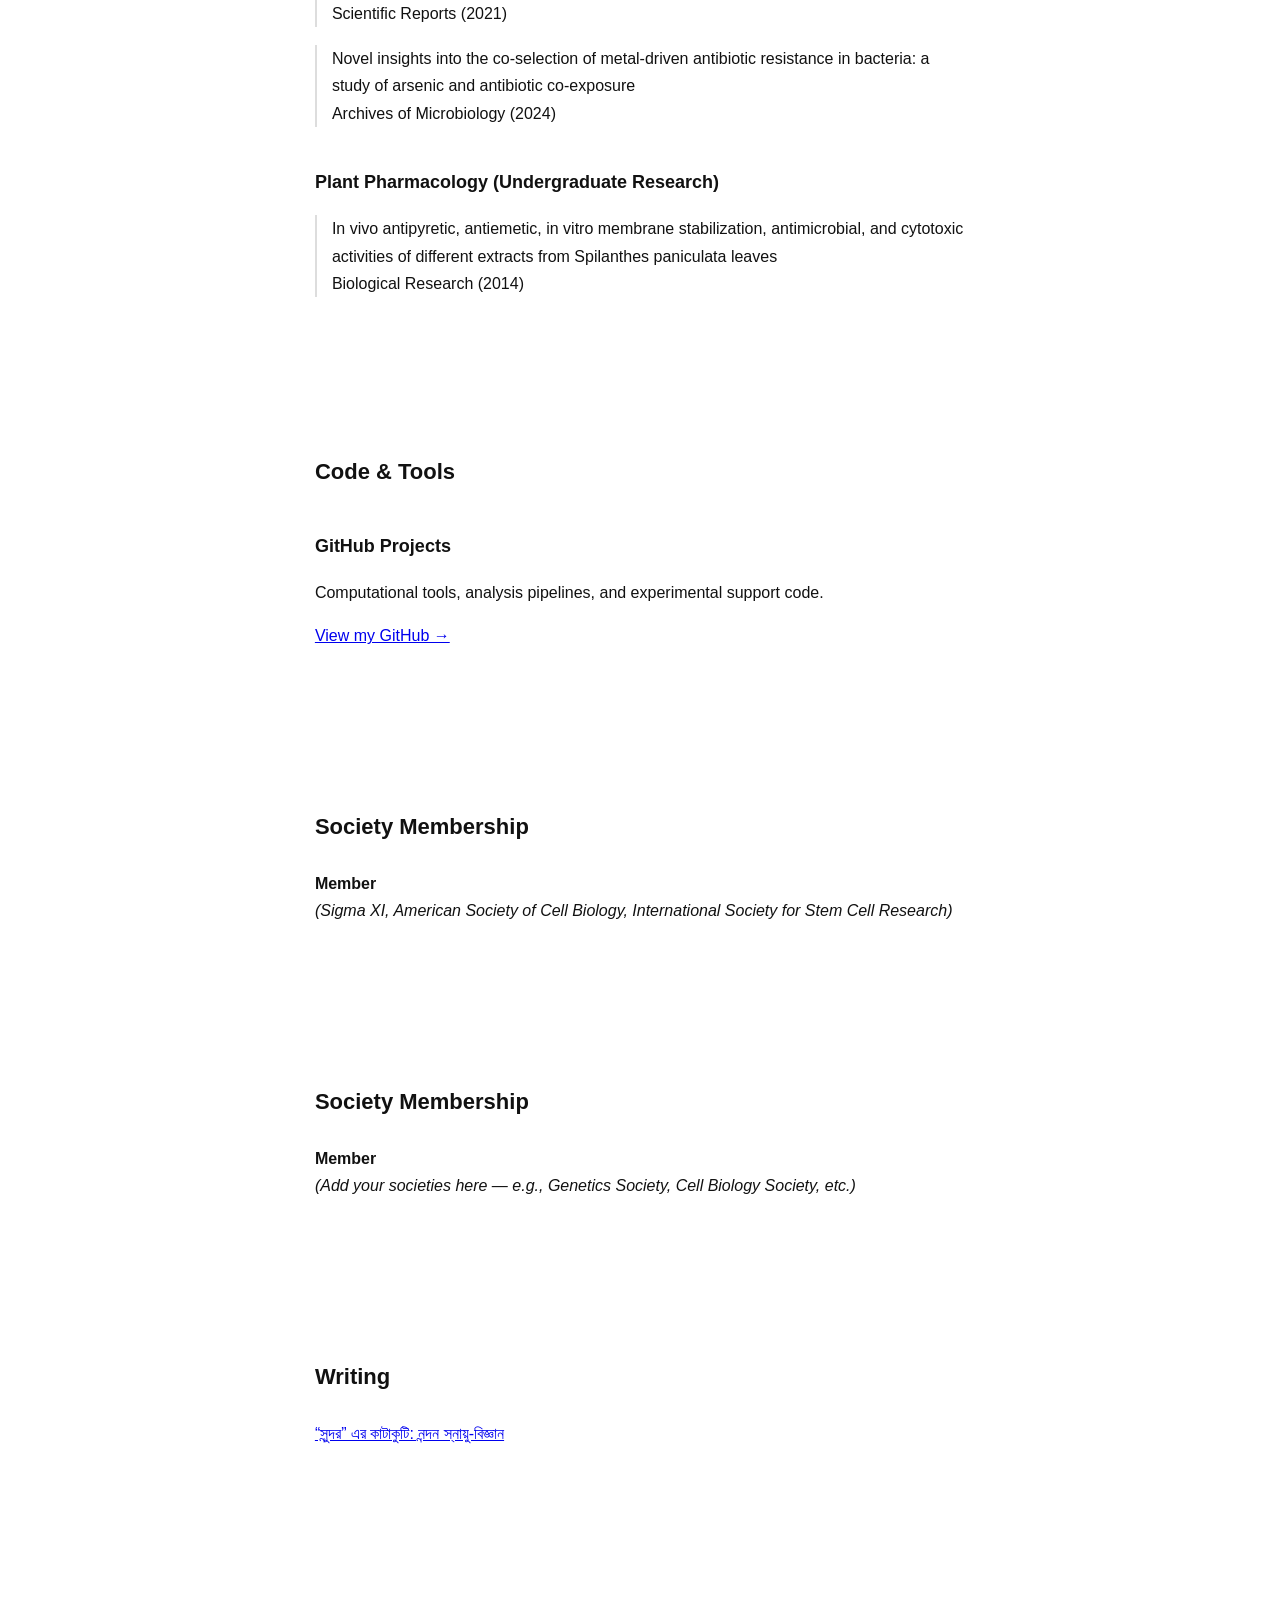
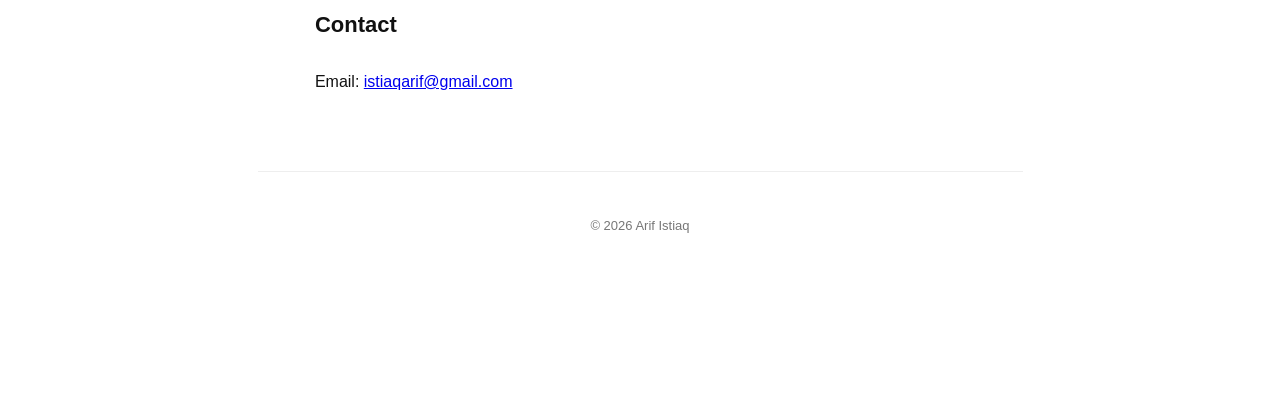
==== commit 604c1481: "Update index.html" ====
--- a/index.html
+++ b/index.html
@@ -15,8 +15,11 @@
     <h1>Arif Istiaq</h1>
     <nav>
       <a href="#research">Research</a>
+      <a href="#awards">Awards</a>
       <a href="#publications">Publications</a>
       <a href="#code">Code</a>
+      <a href="#editorial">Editorial</a>
+      <a href="#society">Society</a>
       <a href="#writing">Writing</a>
       <a href="#contact">Contact</a>
     </nav>
@@ -122,18 +125,8 @@
 
 </section>
   
-  <!-- ✅ Code & Tools  -->
-<section id="code" class="container">
-  <h2>Code & Tools</h2>
-  <div class="card">
-    <h3>GitHub Projects</h3>
-    <p>Computational tools, analysis pipelines, and experimental support code.</p>
-    <a href="https://github.com/iamarifistiaq" target="_blank">View my GitHub →</a>
-  </div>
-</section>
-
   <!-- ✅ Awards and Fellowships  -->
-  <section class="container">
+  <section id="awards" class="container">
   <h2>Awards & Fellowships</h2>
 
   <div class="card">
@@ -291,12 +284,36 @@
    </strong><br>Biological Research (2014)
   </div>
 
-
-
-
-  
-</section>
-
+</section>
+  <!-- ✅ Code & Tools  -->
+<section id="code" class="container">
+  <h2>Code & Tools</h2>
+  <div class="card">
+    <h3>GitHub Projects</h3>
+    <p>Computational tools, analysis pipelines, and experimental support code.</p>
+    <a href="https://github.com/iamarifistiaq" target="_blank">View my GitHub →</a>
+  </div>
+</section>
+
+<section id="society" class="container">
+  <h2>Society Membership</h2>
+
+  <div class="card">
+    <strong>Member</strong><br>
+    <em>(Sigma XI, American Society of Cell Biology, International Society for Stem Cell Research)</em>
+  </div>
+
+</section>
+<section id="society" class="container">
+  <h2>Society Membership</h2>
+
+  <div class="card">
+    <strong>Member</strong><br>
+    <em>(Add your societies here — e.g., Genetics Society, Cell Biology Society, etc.)</em>
+  </div>
+
+</section> 
+  
 <section id="writing" class="container">
   <h2>Writing</h2>
   <div class="card">
--- a/style.css
+++ b/style.css
@@ -242,13 +242,38 @@
   transform: scale(1.01);
   transition: 0.3s ease;
 }
-.research-img {
-  width: 10%;
-  max-width: 50px;   /* controls size */
-  height: auto;
-  margin: 15px auto;
-  display: block;
+
+.research-flex {
+  display: flex;
+  align-items: center;
+  gap: 40px;
+  margin-bottom: 50px;
+}
+
+.research-image img {
+  width: 260px;
   border-radius: 6px;
 }
 
-
+.research-text {
+  flex: 1;
+}
+
+/* Alternate layout */
+.research-flex:nth-child(even) {
+  flex-direction: row-reverse;
+}
+
+/* Mobile responsive */
+@media (max-width: 768px) {
+  .research-flex {
+    flex-direction: column !important;
+    align-items: flex-start;
+  }
+
+  .research-image img {
+    width: 100%;
+    max-width: 350px;
+  }
+}
+
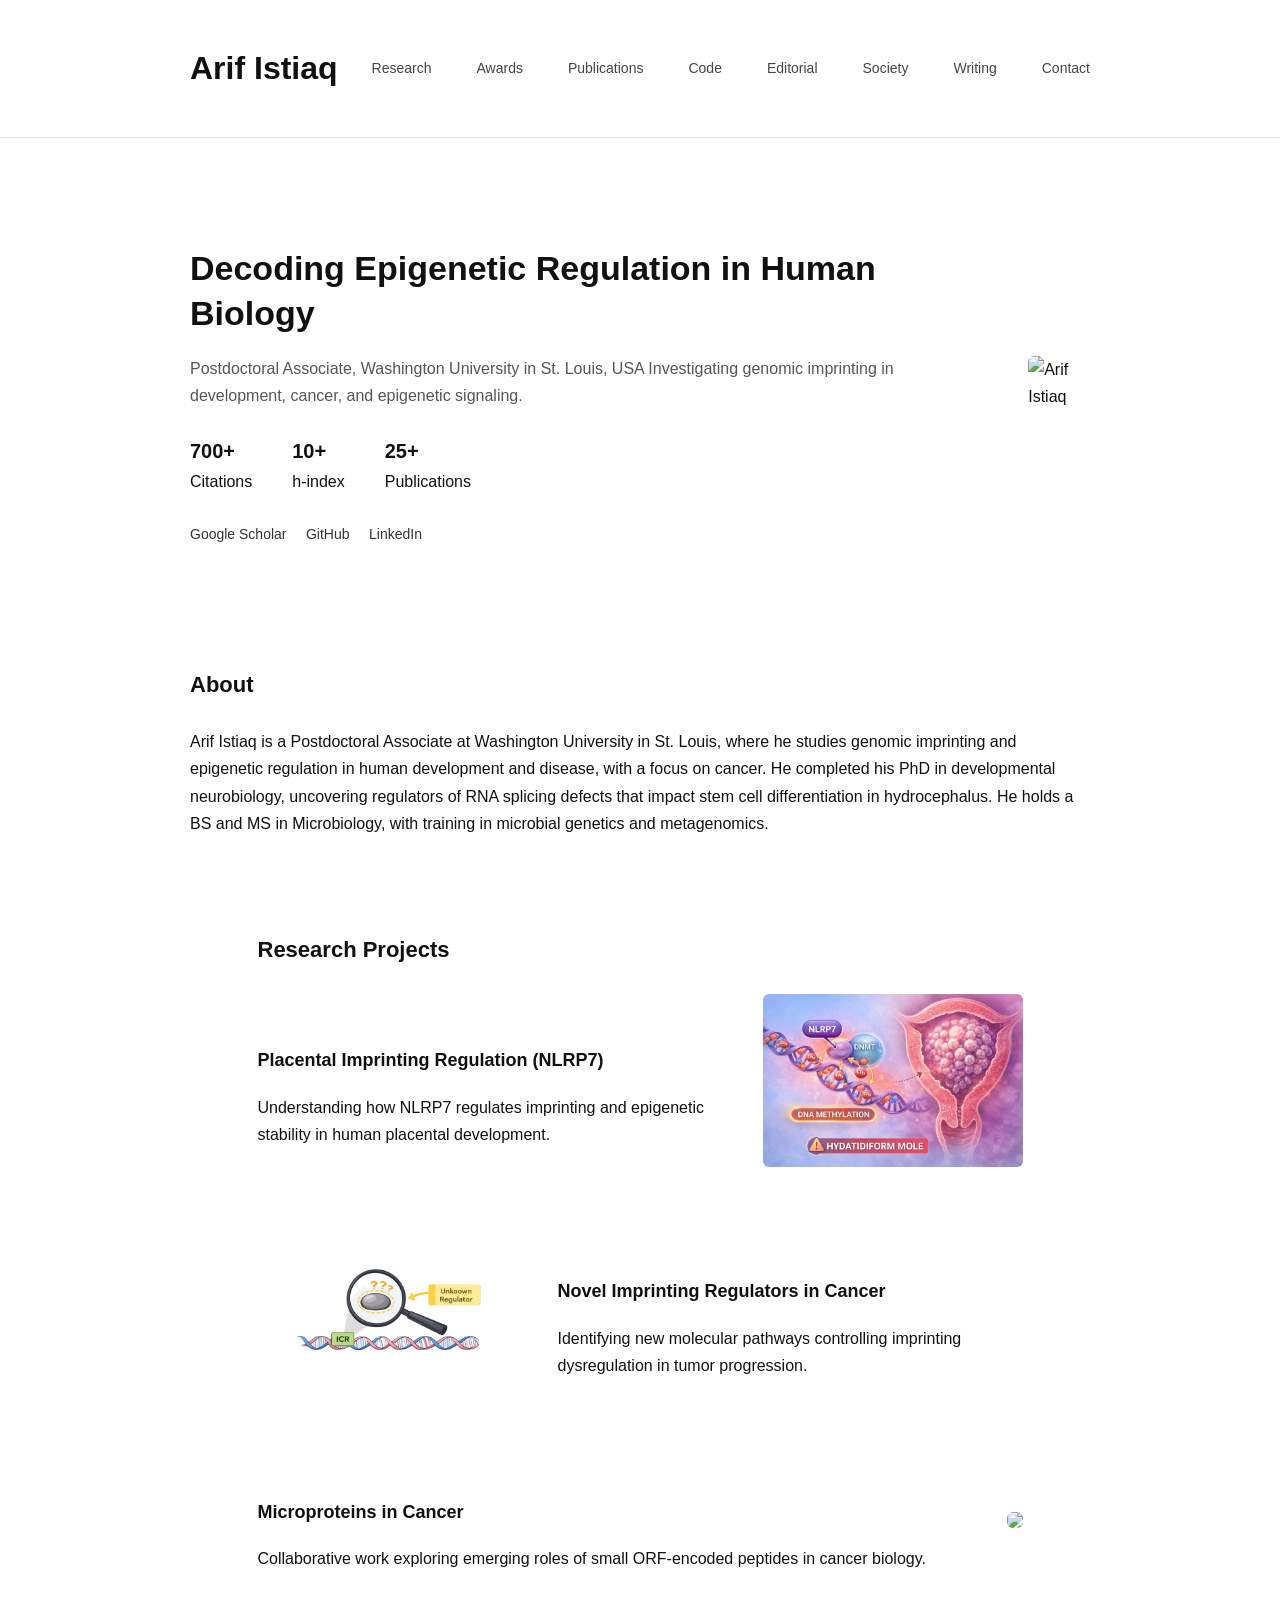
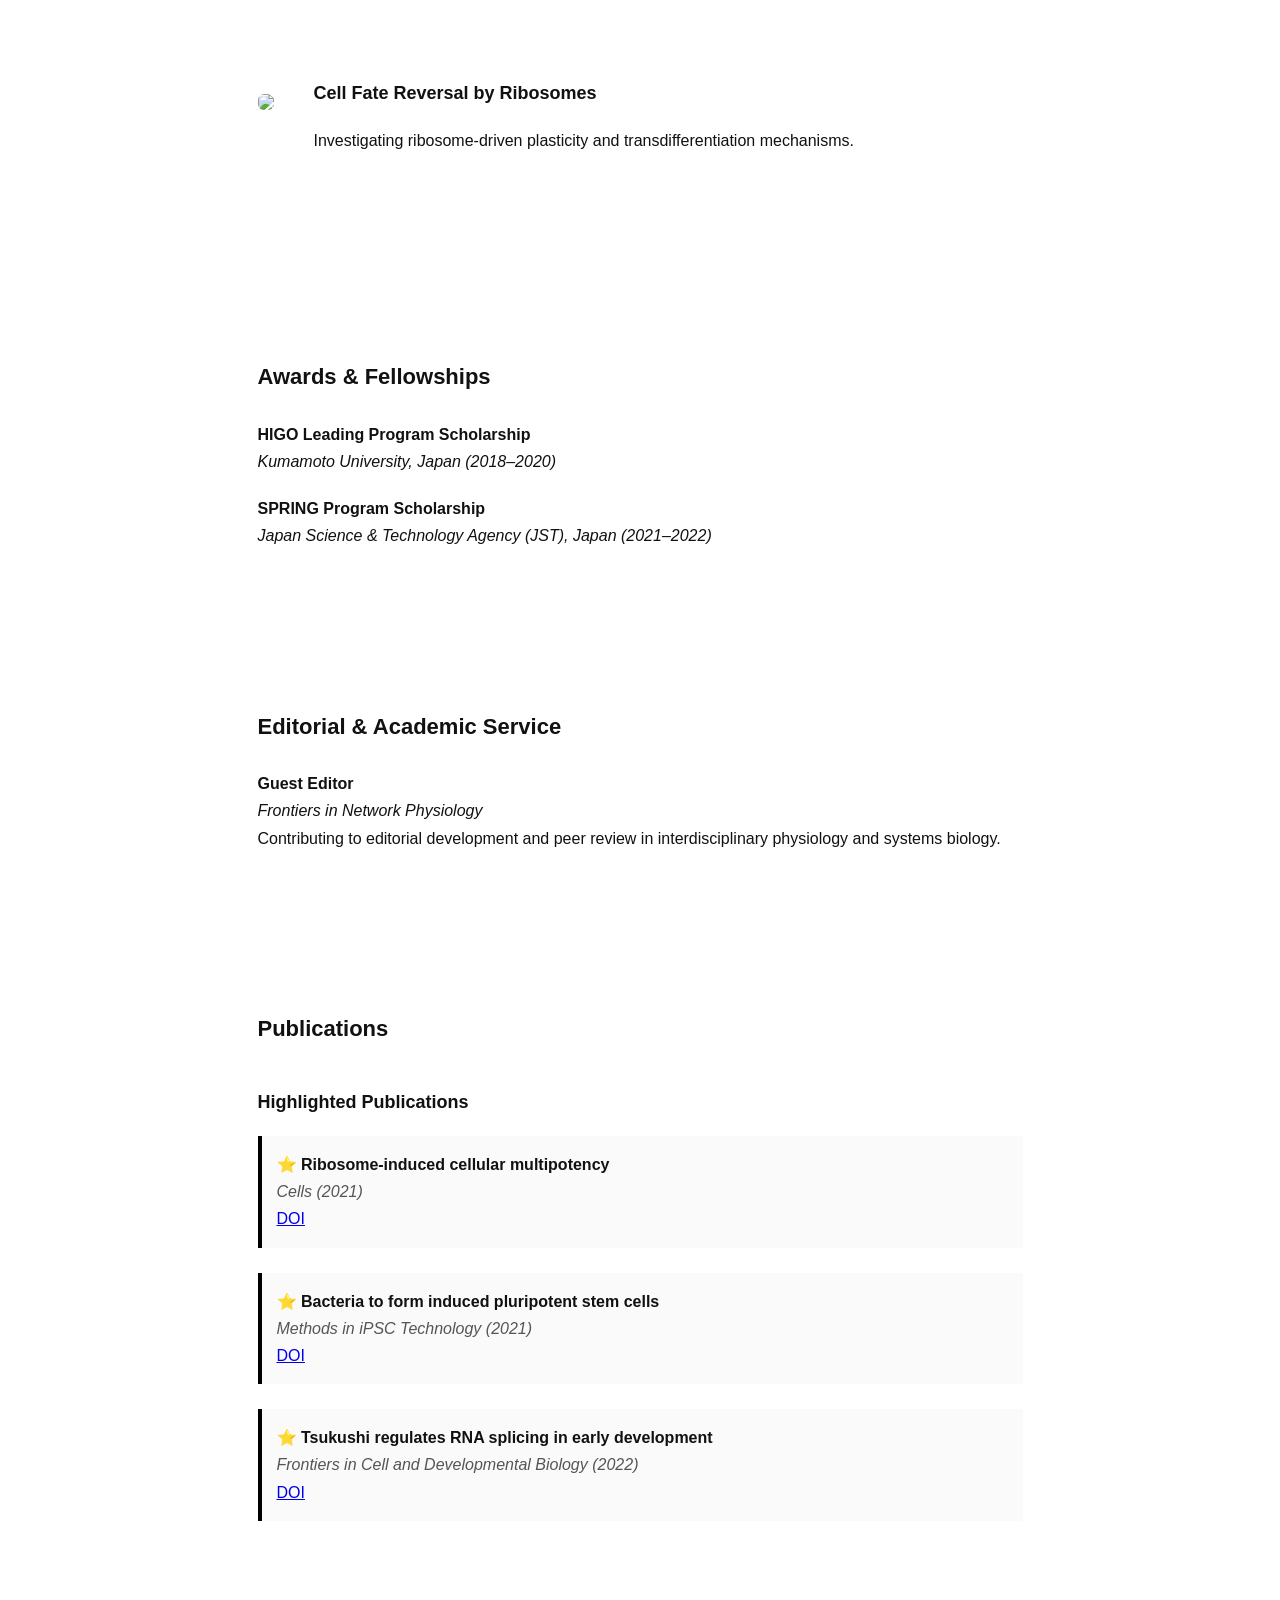
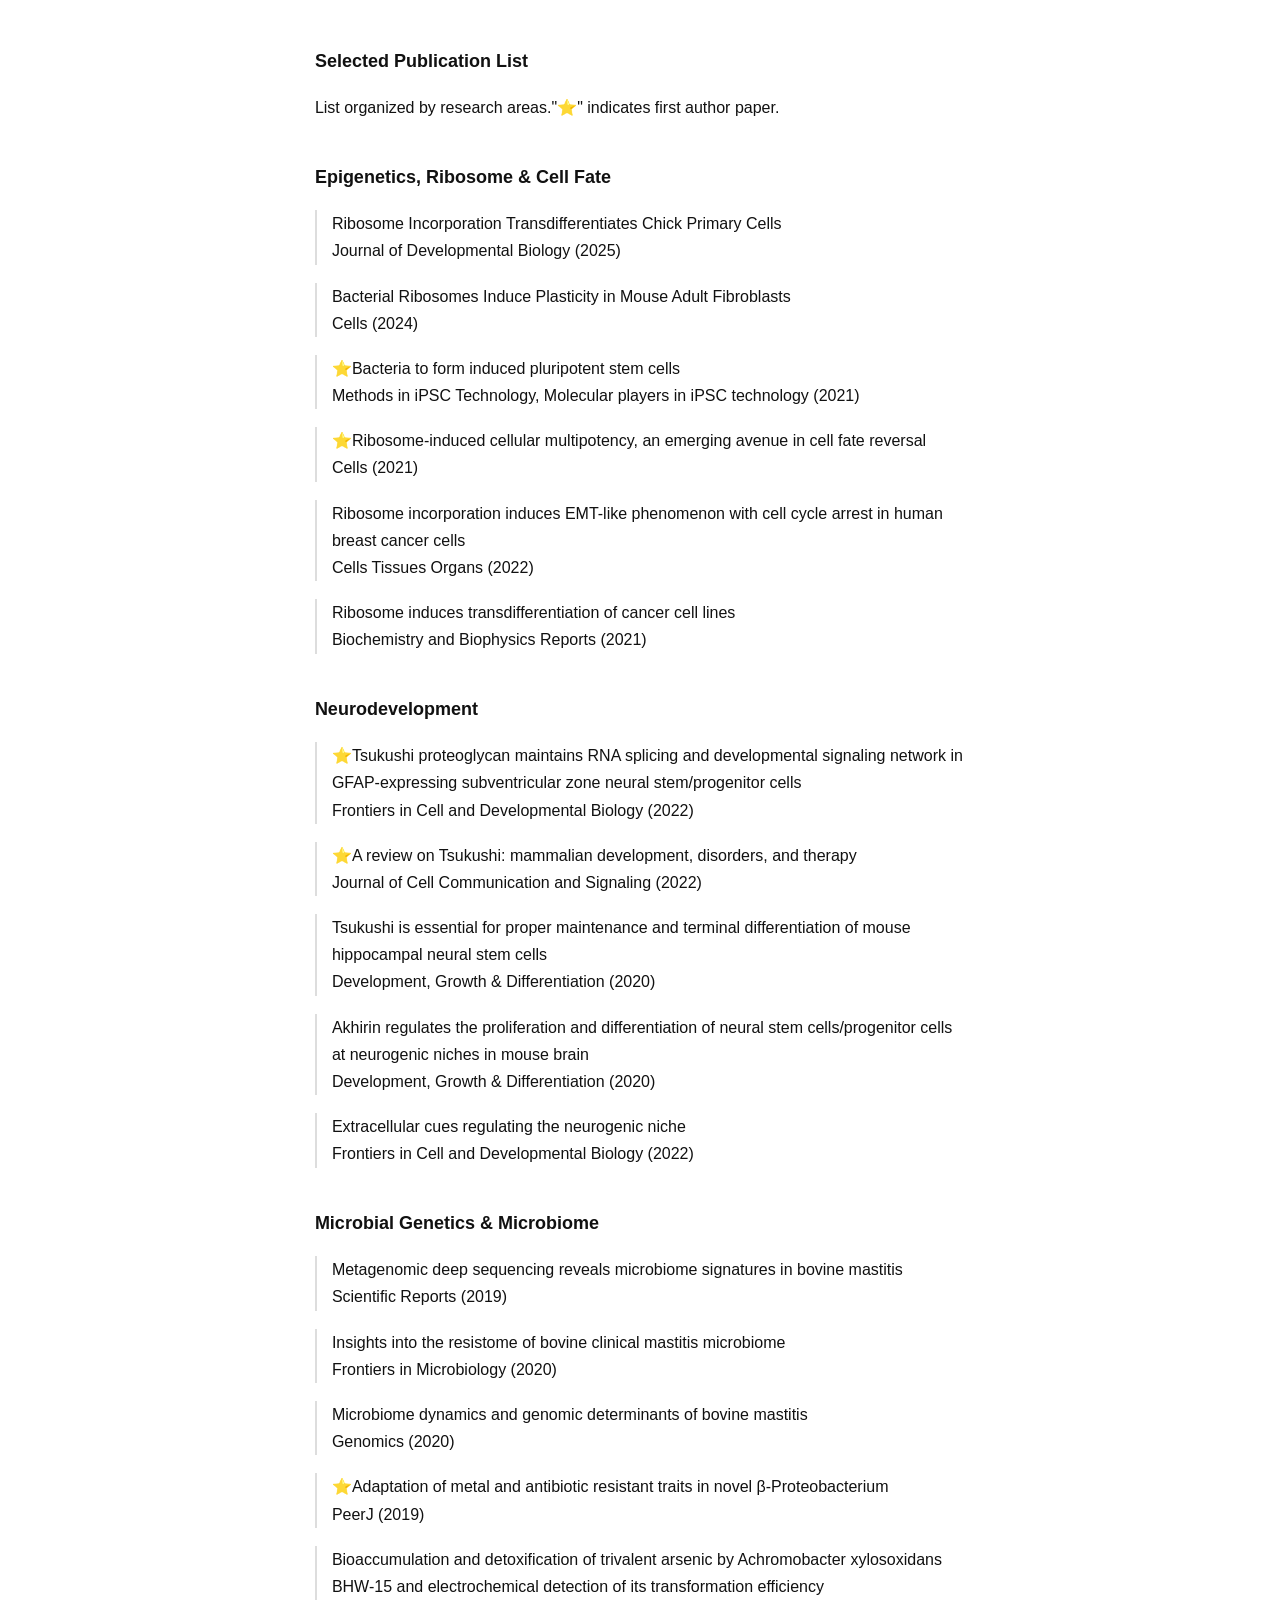
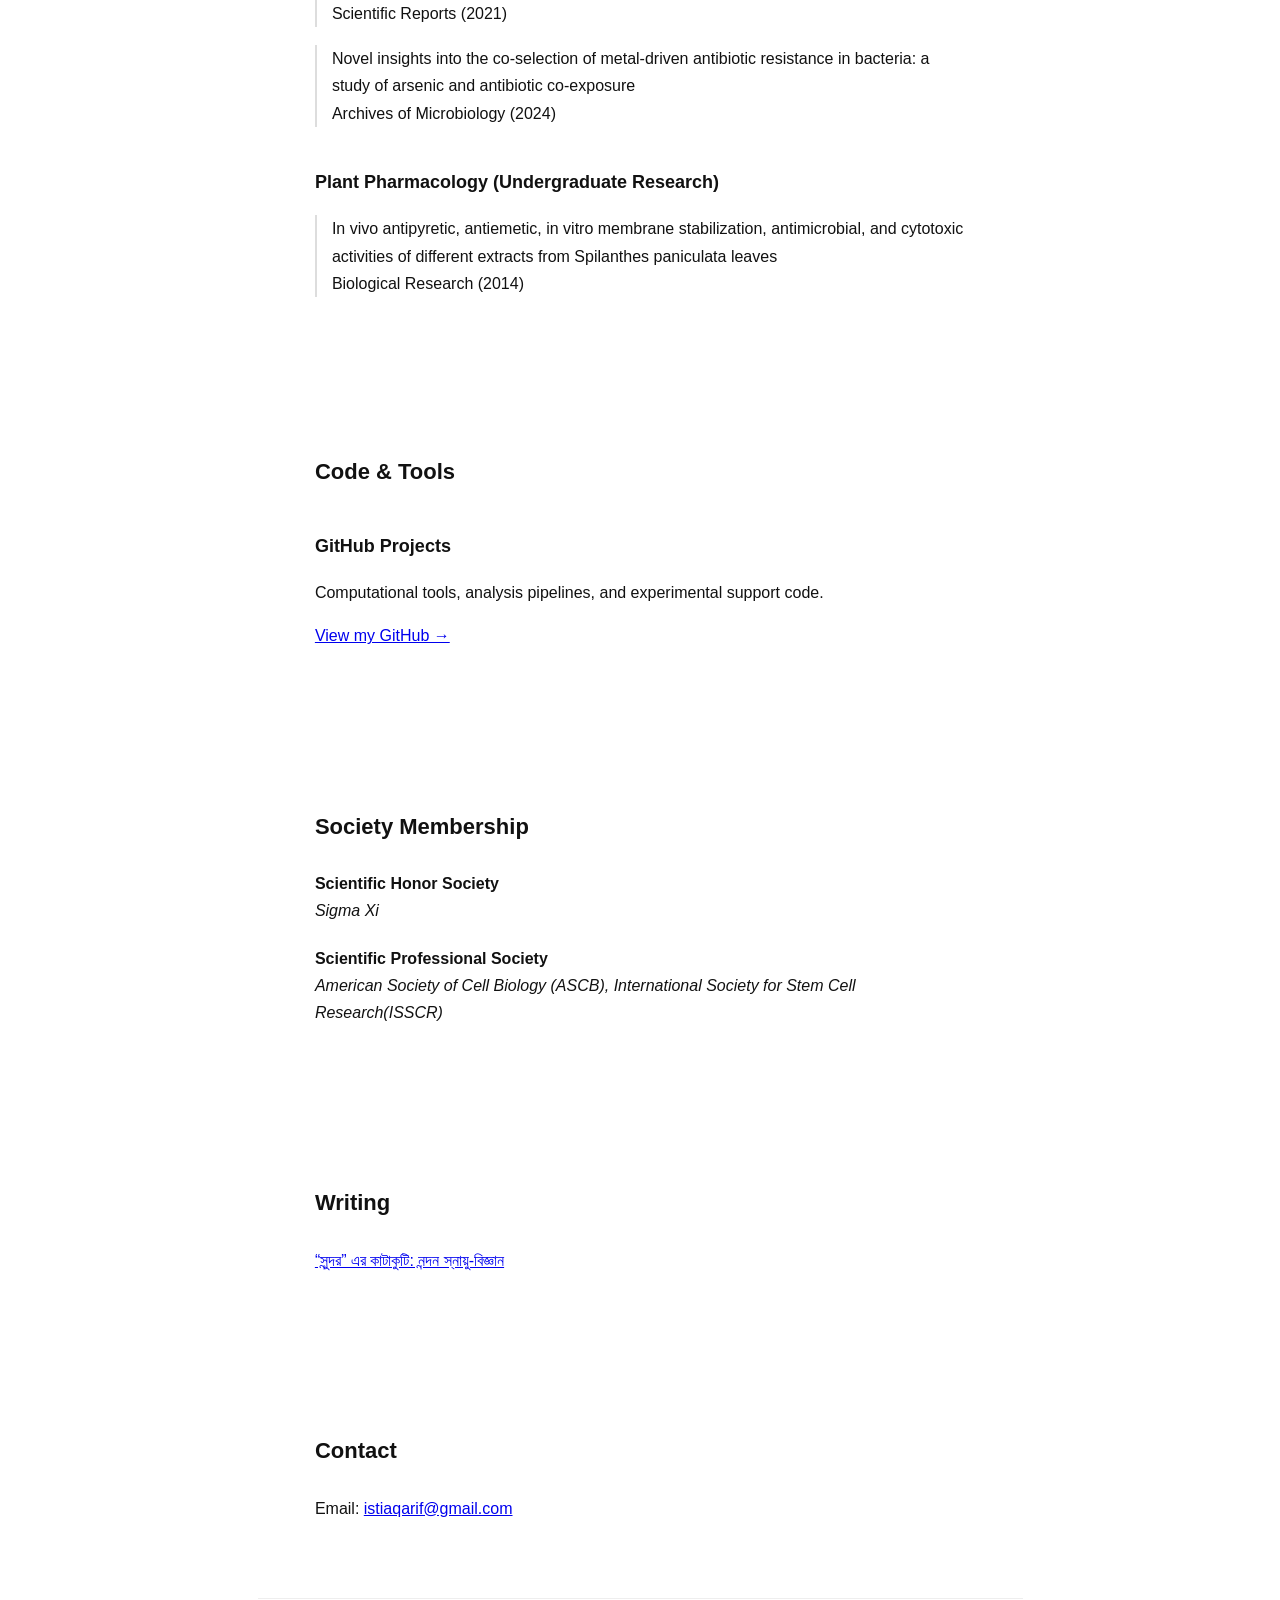
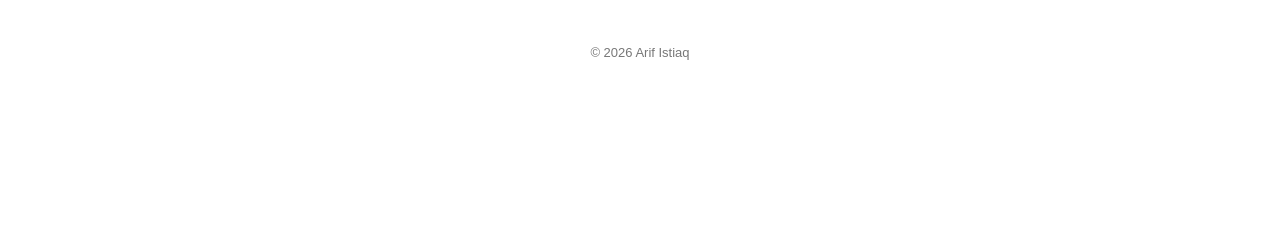
==== commit 71d5b6bd: "Update index.html" ====
--- a/index.html
+++ b/index.html
@@ -143,7 +143,7 @@
 
   <!-- ✅ Editorial and Academic   -->
   
-<section class="container">
+<section id="editorial" class="container">
   <h2>Editorial & Academic Service</h2>
 
   <div class="card">
@@ -295,21 +295,17 @@
   </div>
 </section>
 
+  <!-- ✅ Scientific Society  -->
 <section id="society" class="container">
   <h2>Society Membership</h2>
 
   <div class="card">
-    <strong>Member</strong><br>
-    <em>(Sigma XI, American Society of Cell Biology, International Society for Stem Cell Research)</em>
-  </div>
-
-</section>
-<section id="society" class="container">
-  <h2>Society Membership</h2>
-
-  <div class="card">
-    <strong>Member</strong><br>
-    <em>(Add your societies here — e.g., Genetics Society, Cell Biology Society, etc.)</em>
+    <strong> Scientific Honor Society </strong><br>
+    <em>Sigma Xi</em>
+  </div>
+  <div class="card">
+    <strong> Scientific Professional Society </strong><br>
+    <em>American Society of Cell Biology (ASCB), International Society for Stem Cell Research(ISSCR)</em>
   </div>
 
 </section> 
--- a/style.css
+++ b/style.css
@@ -276,4 +276,9 @@
     max-width: 350px;
   }
 }
-
+nav {
+  display: flex;
+  align-items: center;
+  gap: 20px;
+  flex-wrap: wrap;
+}
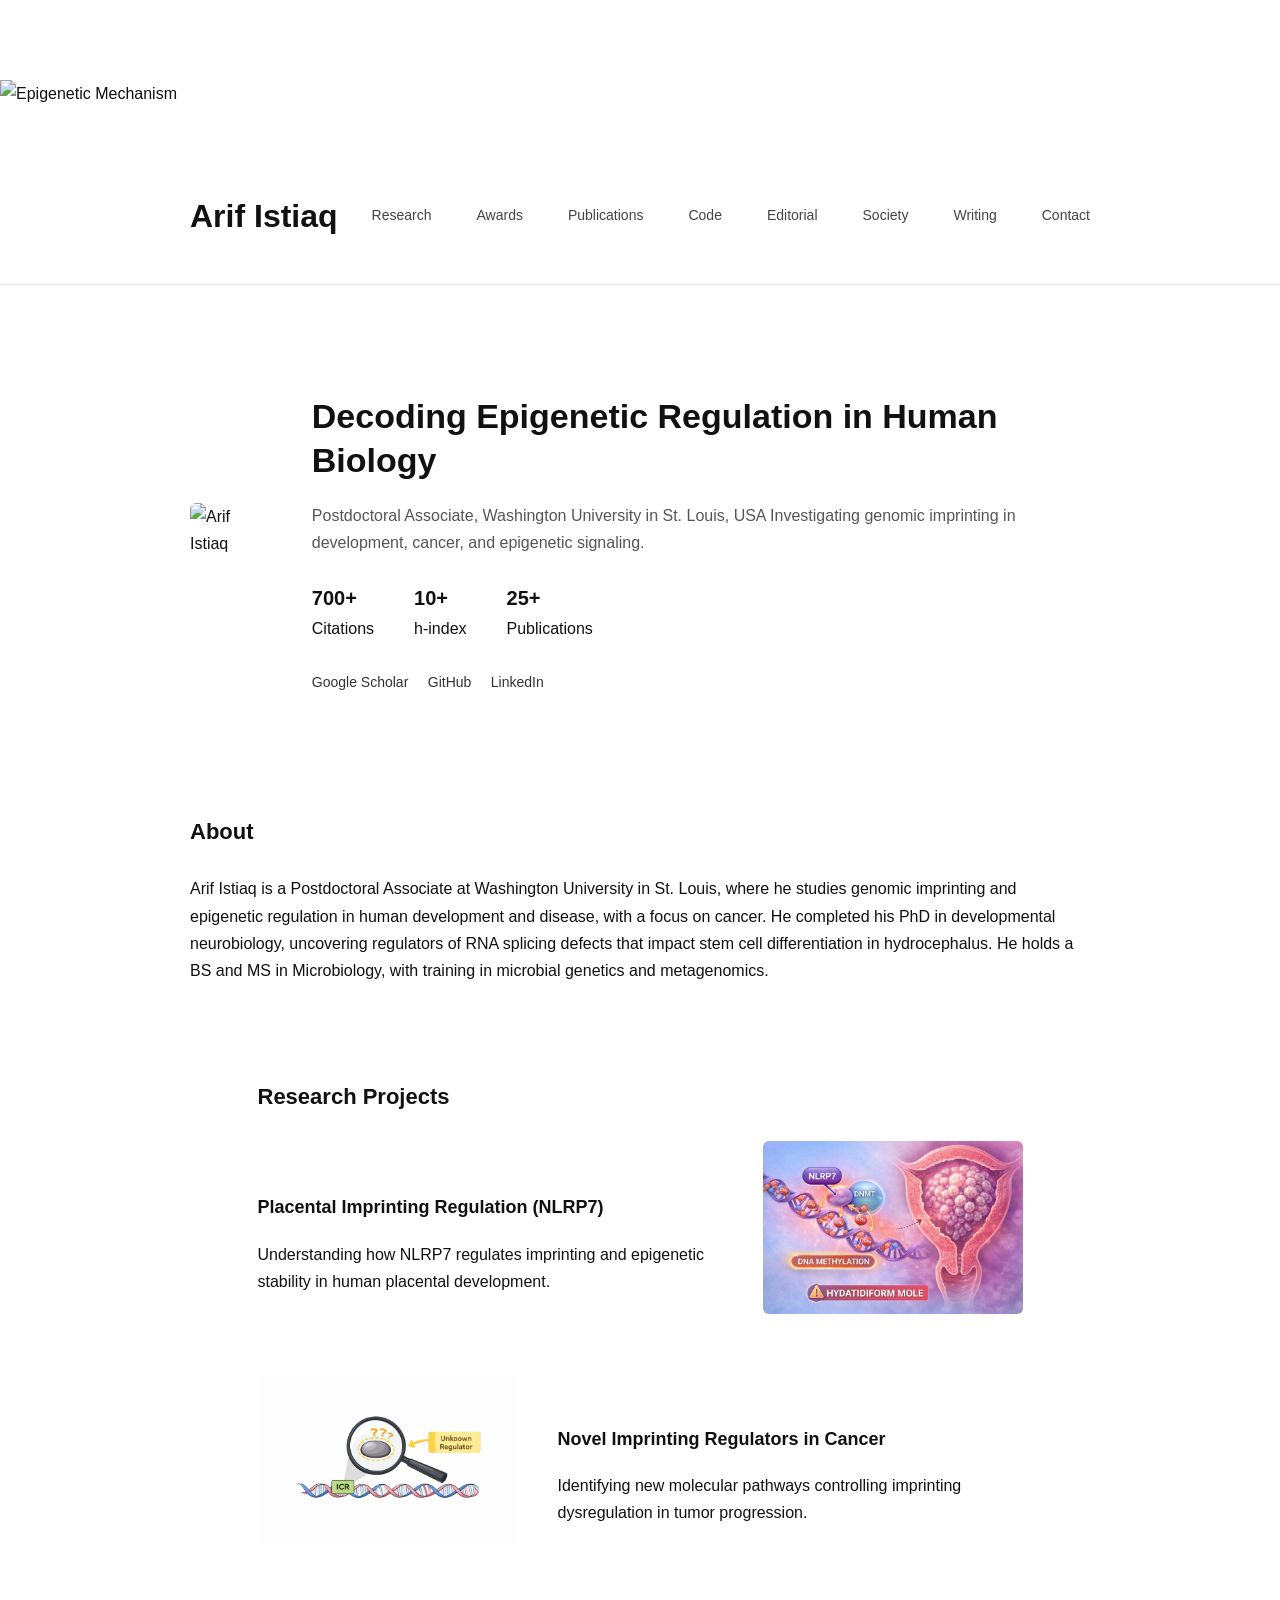
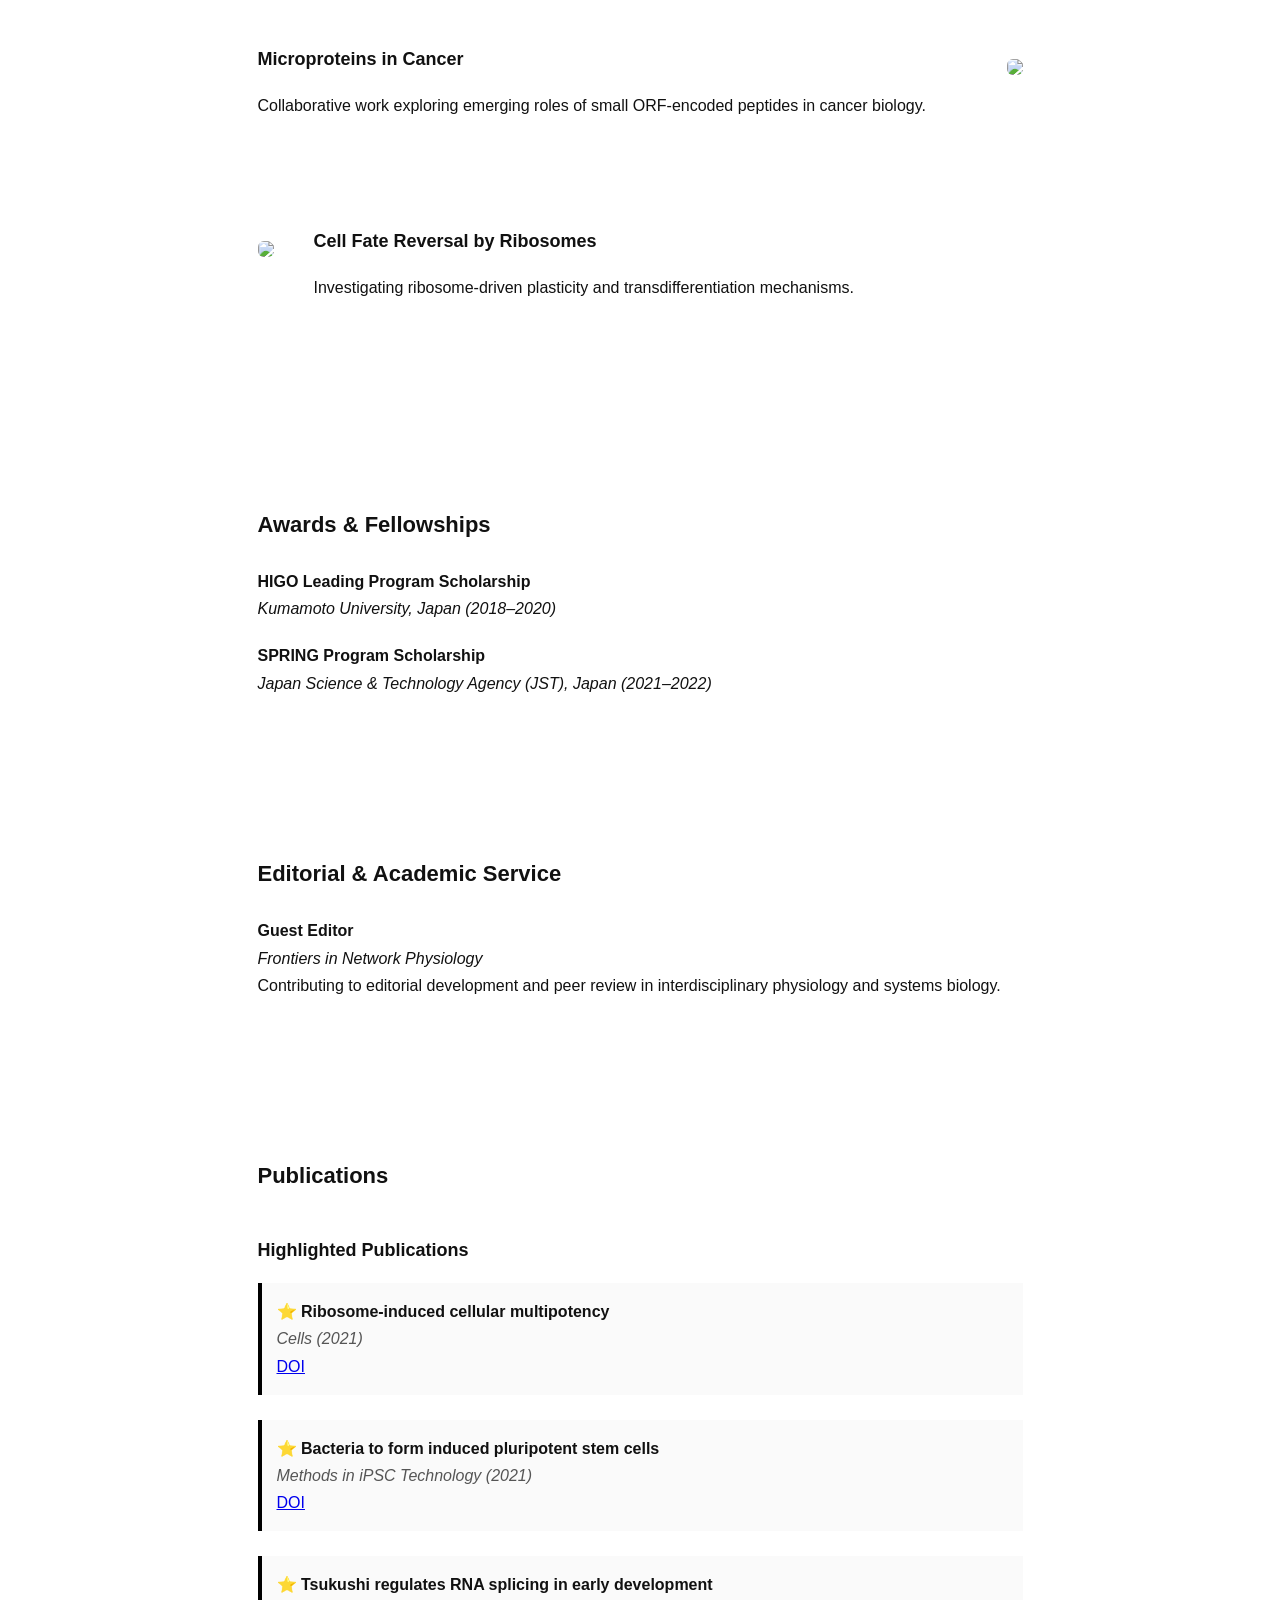
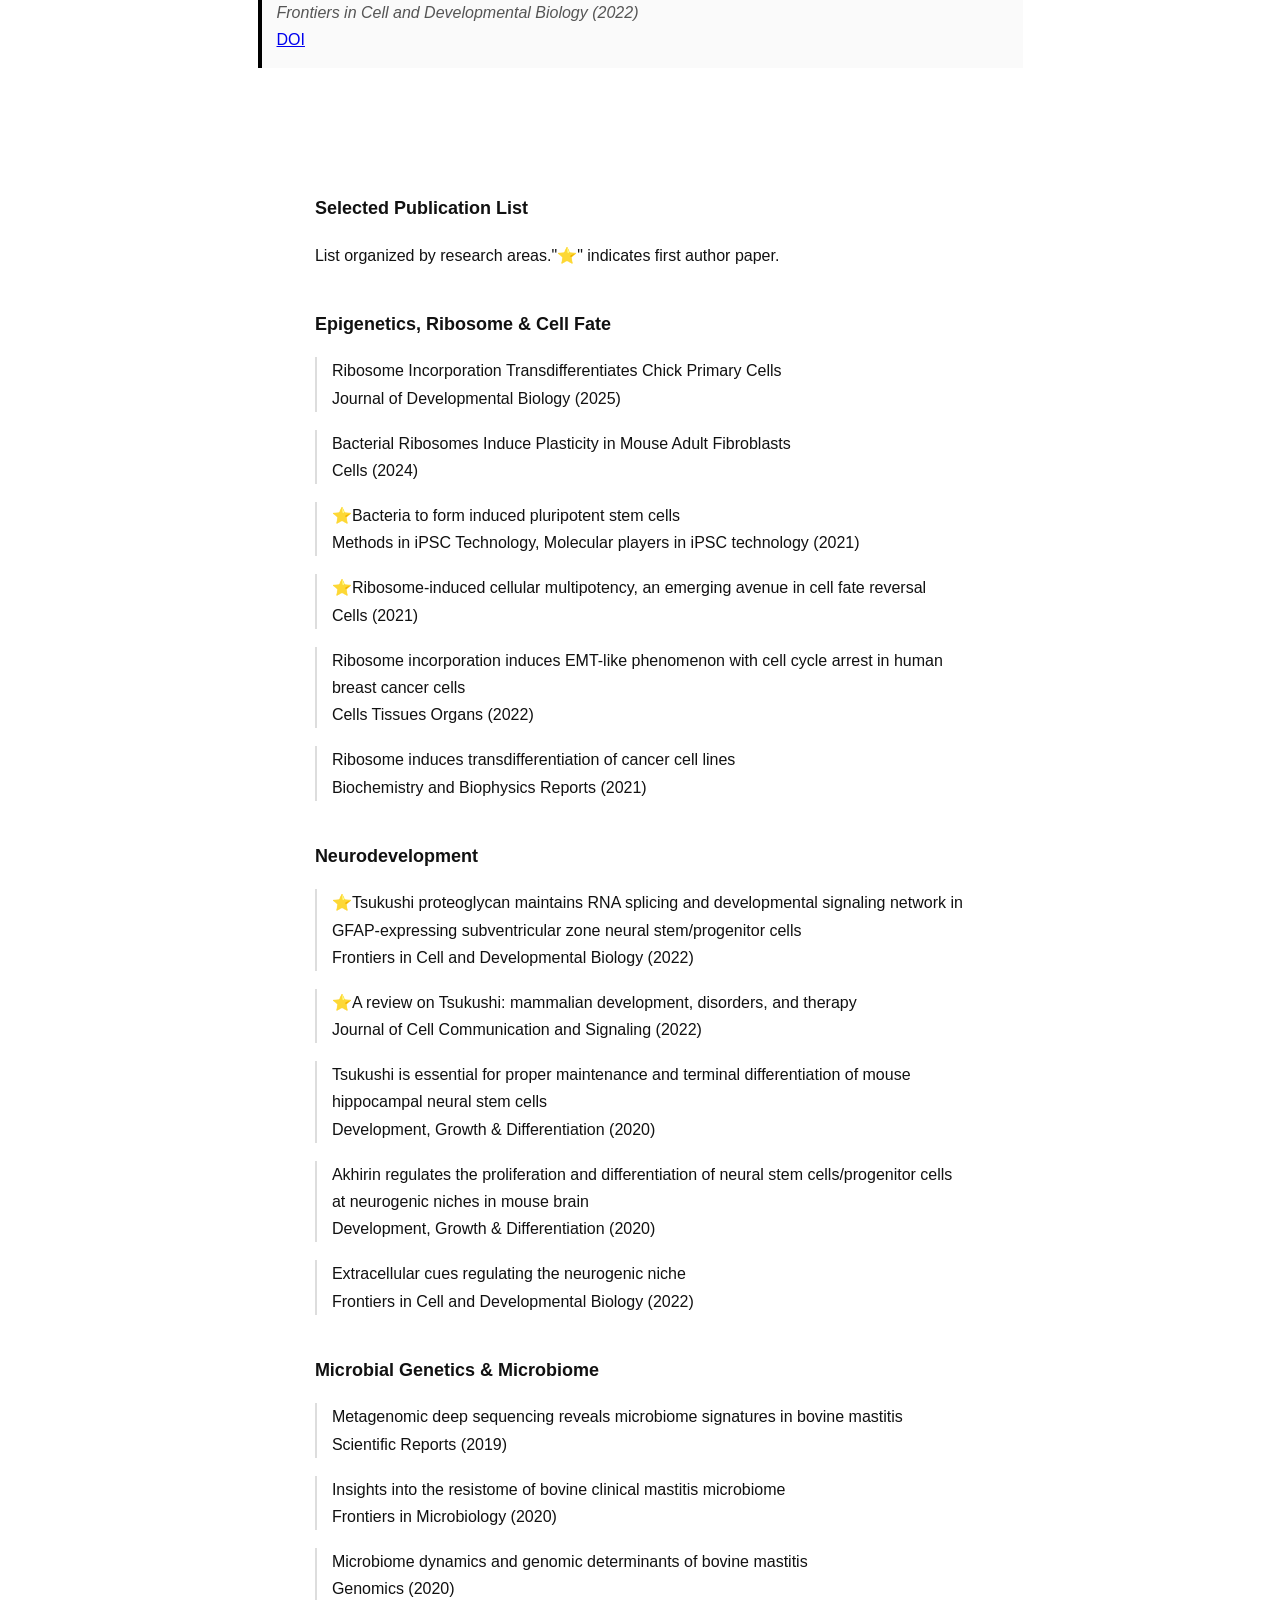
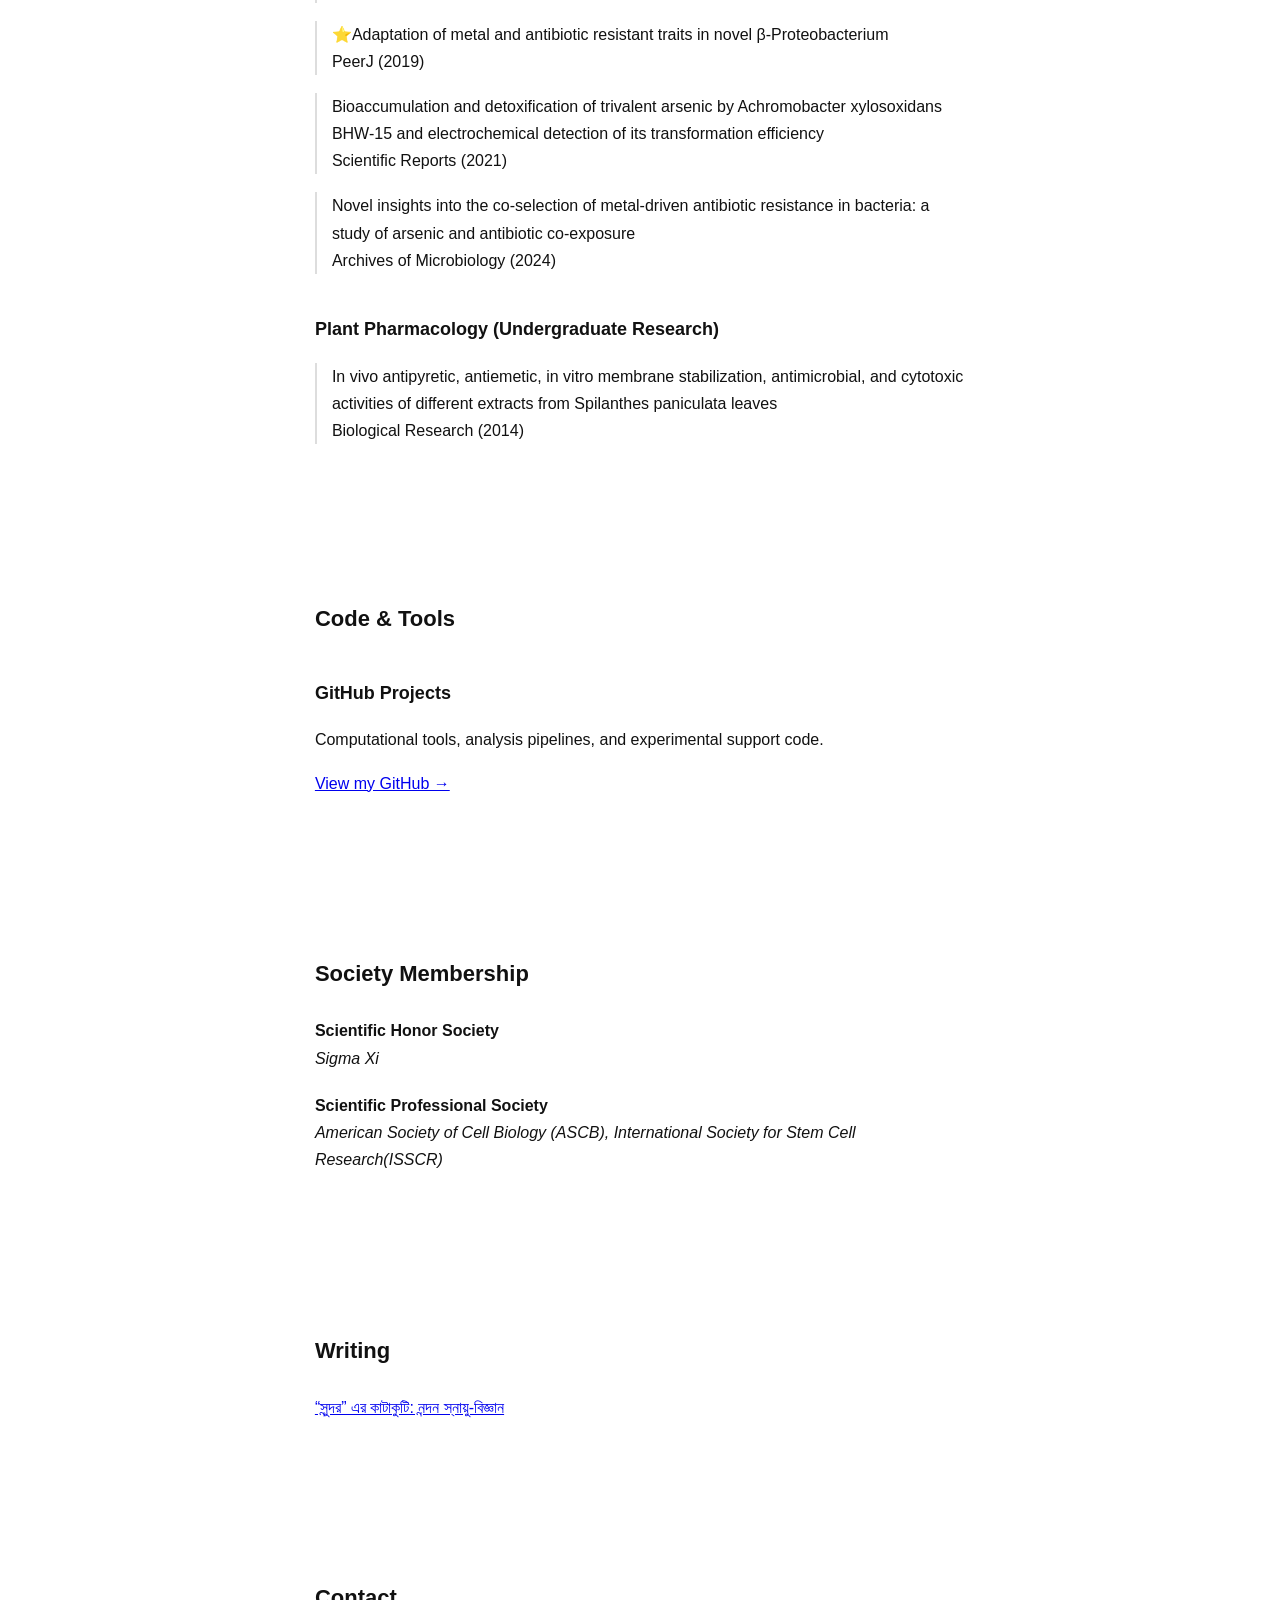
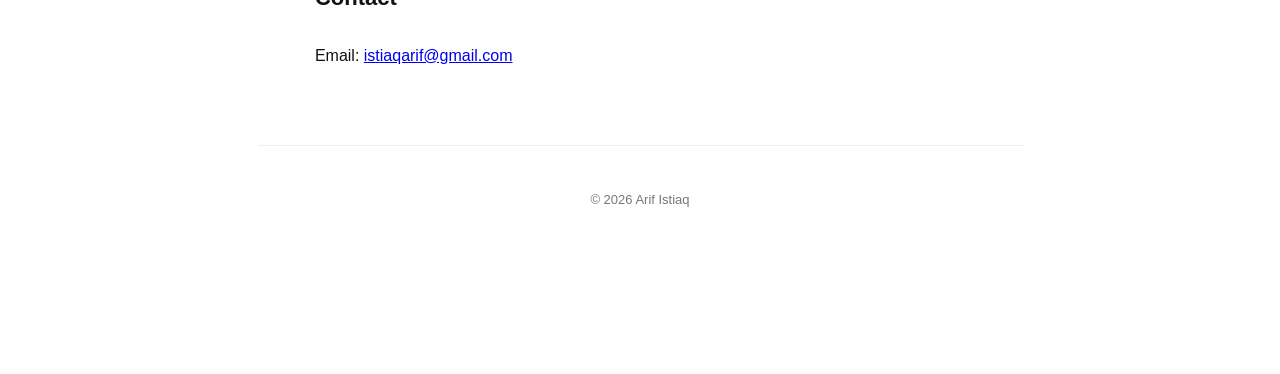
==== commit 23a167c1: "Update index.html" ====
--- a/index.html
+++ b/index.html
@@ -11,6 +11,9 @@
 <body>
 
 <header>
+  <section class="banner">
+  <img src="images/banner.jpg" alt="Epigenetic Mechanism">
+</section>
   <div class="container nav">
     <h1>Arif Istiaq</h1>
     <nav>
@@ -25,30 +28,28 @@
     </nav>
   </div>
 </header>
-
+<!-- ✅ HERO -->
 <section class="hero">
   <div class="container hero-content">
+
+    <!-- IMAGE FIRST (LEFT) -->
+    <div class="image">
+      <img src="images/profile.jpg" alt="Arif Istiaq">
+    </div>
+
+    <!-- TEXT SECOND (RIGHT) -->
     <div class="text">
       <h2>Decoding Epigenetic Regulation in Human Biology</h2>
       <p>
-        Postdoctoral Associate, Washington University in St. Louis, USA 
+        Postdoctoral Associate, Washington University in St. Louis, USA  
         Investigating genomic imprinting in development, cancer, and epigenetic signaling.
       </p>
 
-<div class="metrics">
-  <div>
-    <strong>700+</strong><br>
-    Citations
-  </div>
-  <div>
-    <strong>10+</strong><br>
-    h-index
-  </div>
-  <div>
-    <strong>25+</strong><br>
-    Publications
-  </div>
-</div>
+      <div class="metrics">
+        <div><strong>700+</strong><br>Citations</div>
+        <div><strong>10+</strong><br>h-index</div>
+        <div><strong>25+</strong><br>Publications</div>
+      </div>
 
       <div class="links">
         <a href="https://scholar.google.com/citations?user=PtXSjsEAAAAJ&hl=en&oi=ao" target="_blank">Google Scholar</a>
@@ -57,9 +58,6 @@
       </div>
     </div>
 
-    <div class="image">
-      <img src="images/profile.jpg" alt="Arif Istiaq">
-    </div>
   </div>
 </section>
 
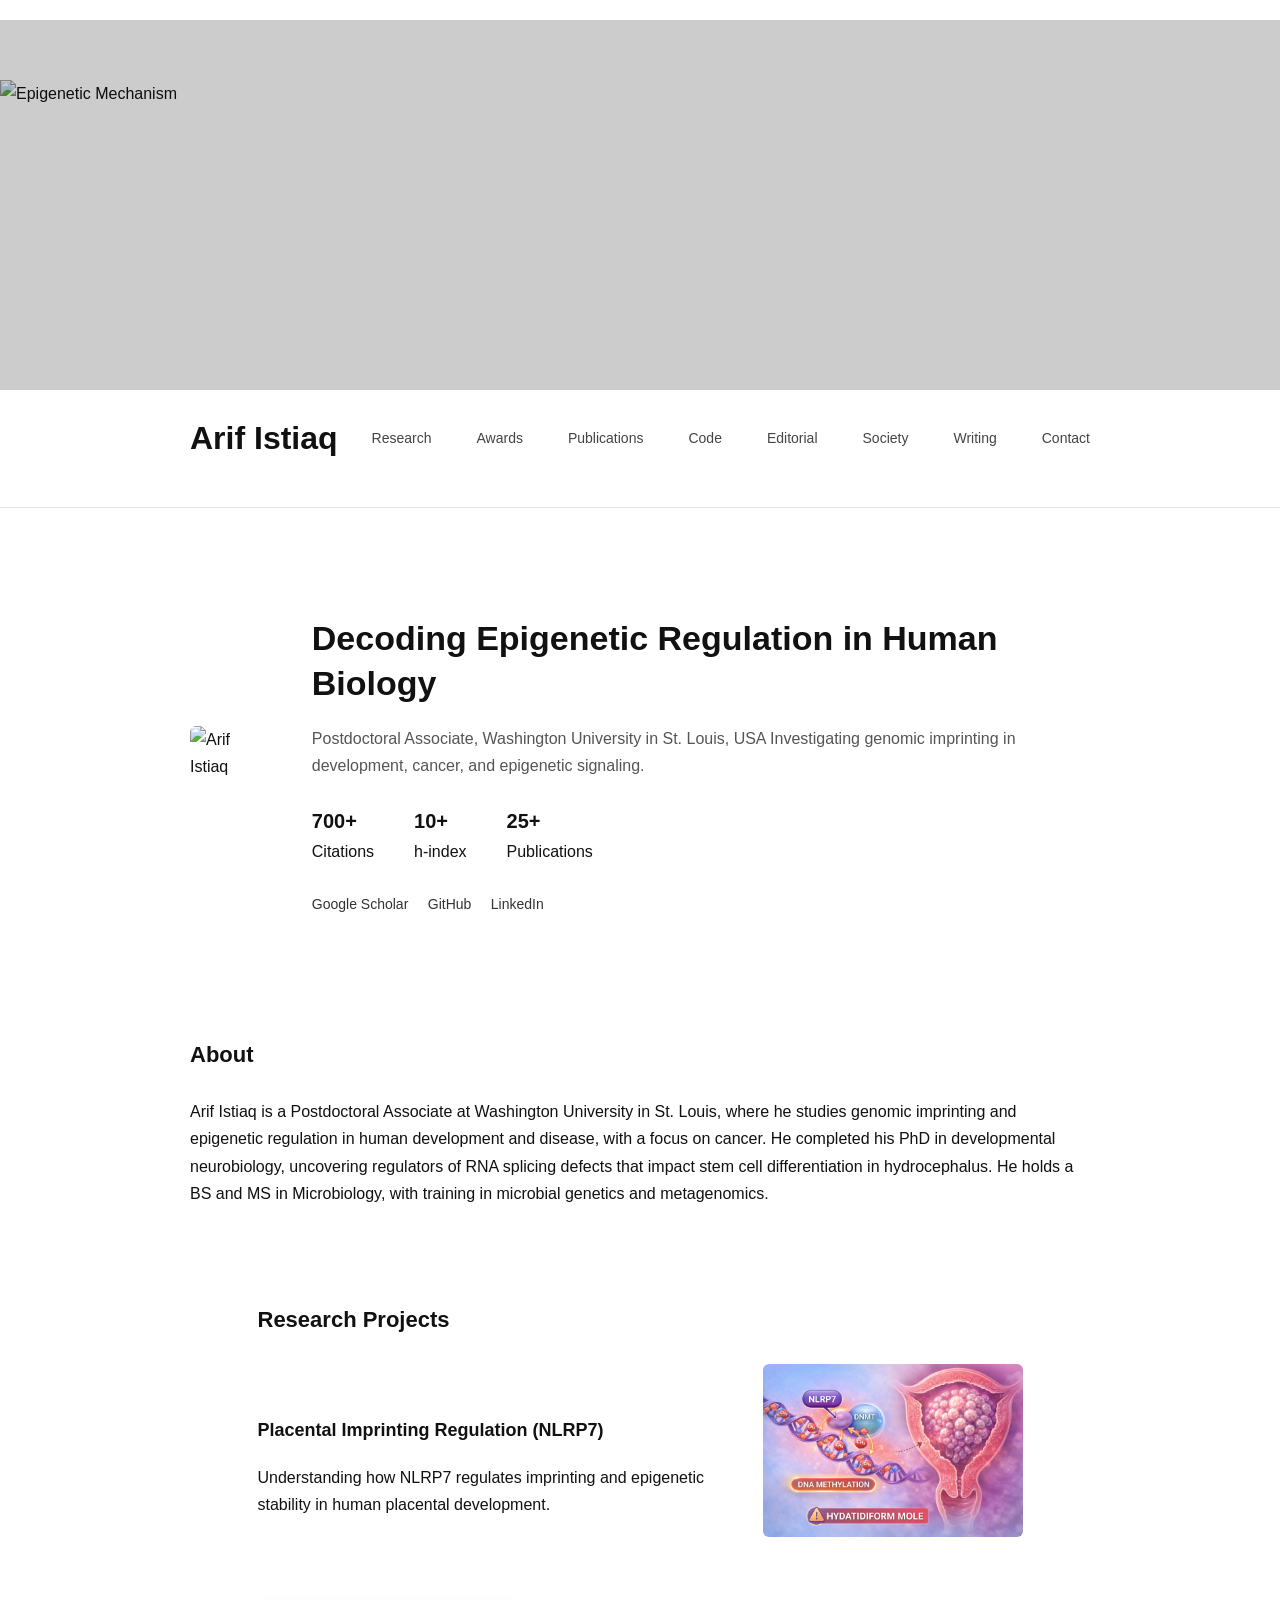
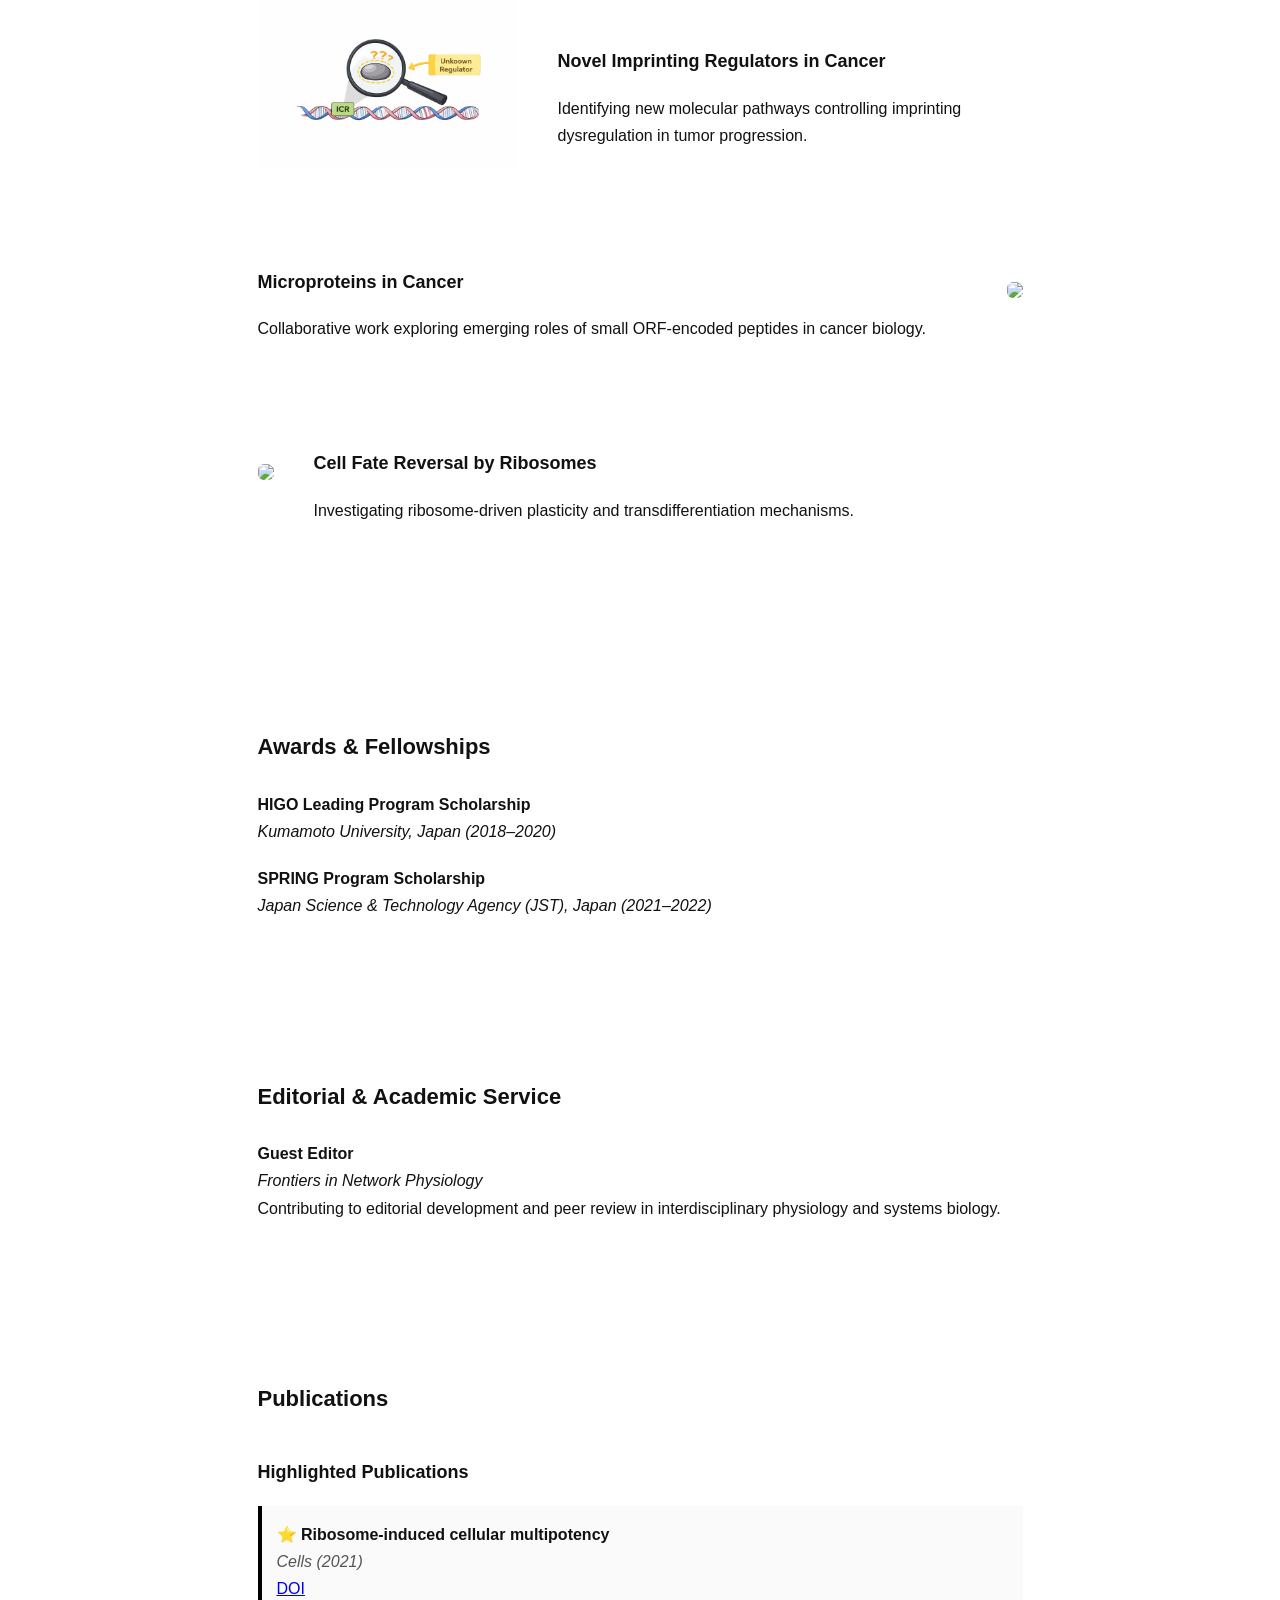
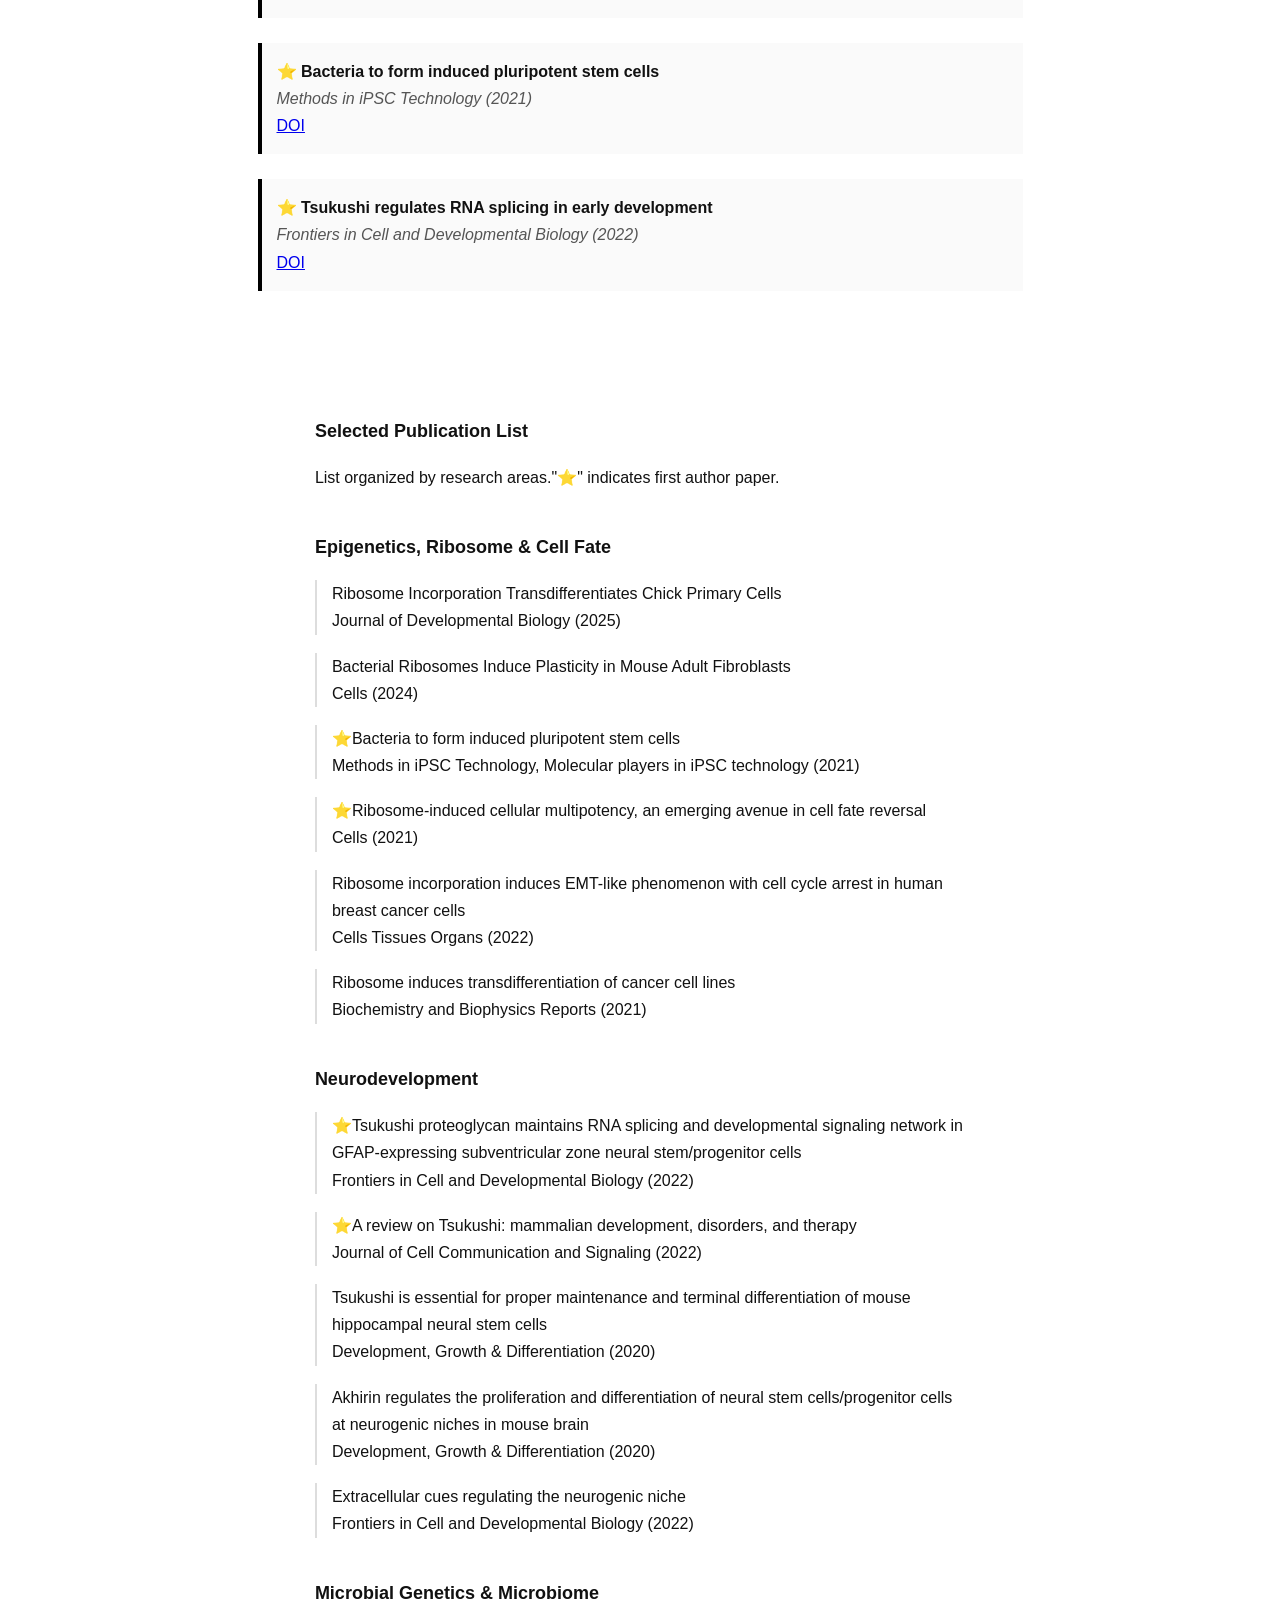
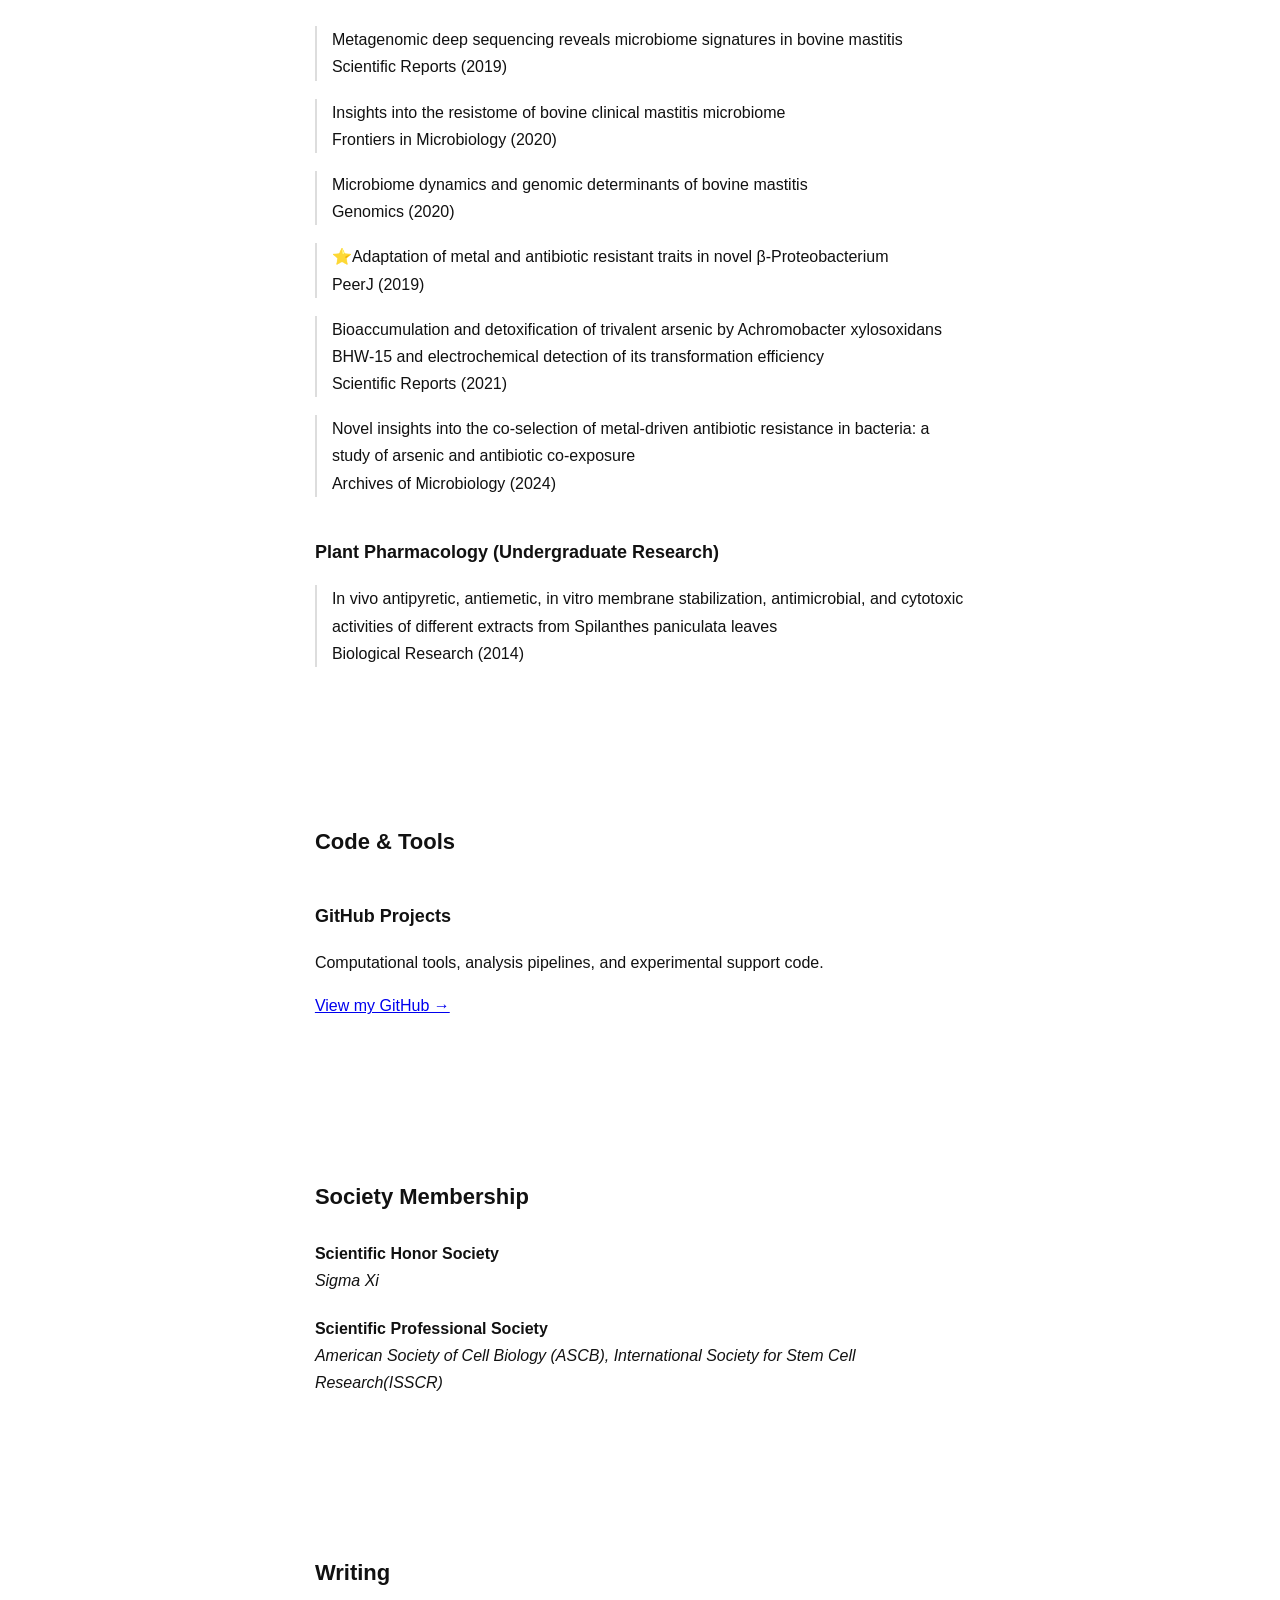
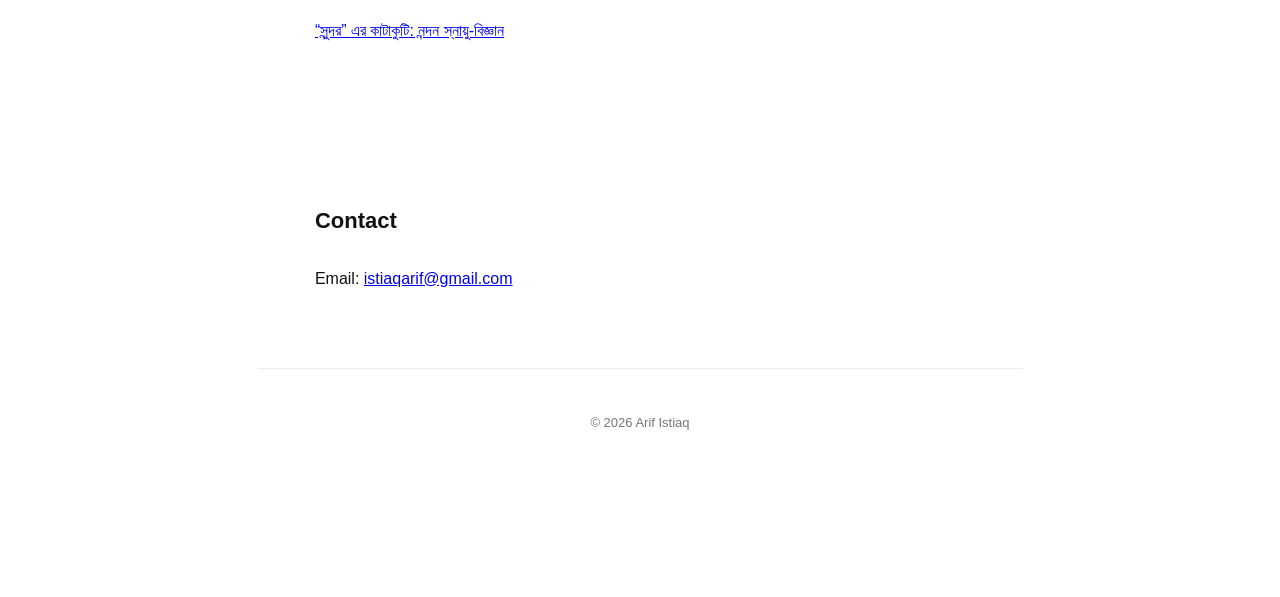
==== commit 0e20f493: "Update index.html" ====
--- a/index.html
+++ b/index.html
@@ -12,7 +12,7 @@
 
 <header>
   <section class="banner">
-  <img src="images/banner.jpg" alt="Epigenetic Mechanism">
+  <img src="images/banner.png" alt="Epigenetic Mechanism">
 </section>
   <div class="container nav">
     <h1>Arif Istiaq</h1>
--- a/style.css
+++ b/style.css
@@ -282,3 +282,24 @@
   gap: 20px;
   flex-wrap: wrap;
 }
+.hero-content {
+  display: flex;
+  align-items: center;
+  gap: 60px;
+}
+.banner img {
+  width: 100%;
+  height: 250px;
+  object-fit: cover;
+  display: block;
+}
+.banner {
+  position: relative;
+}
+
+.banner::after {
+  content: "";
+  position: absolute;
+  inset: 0;
+  background: rgba(0,0,0,0.2);
+}
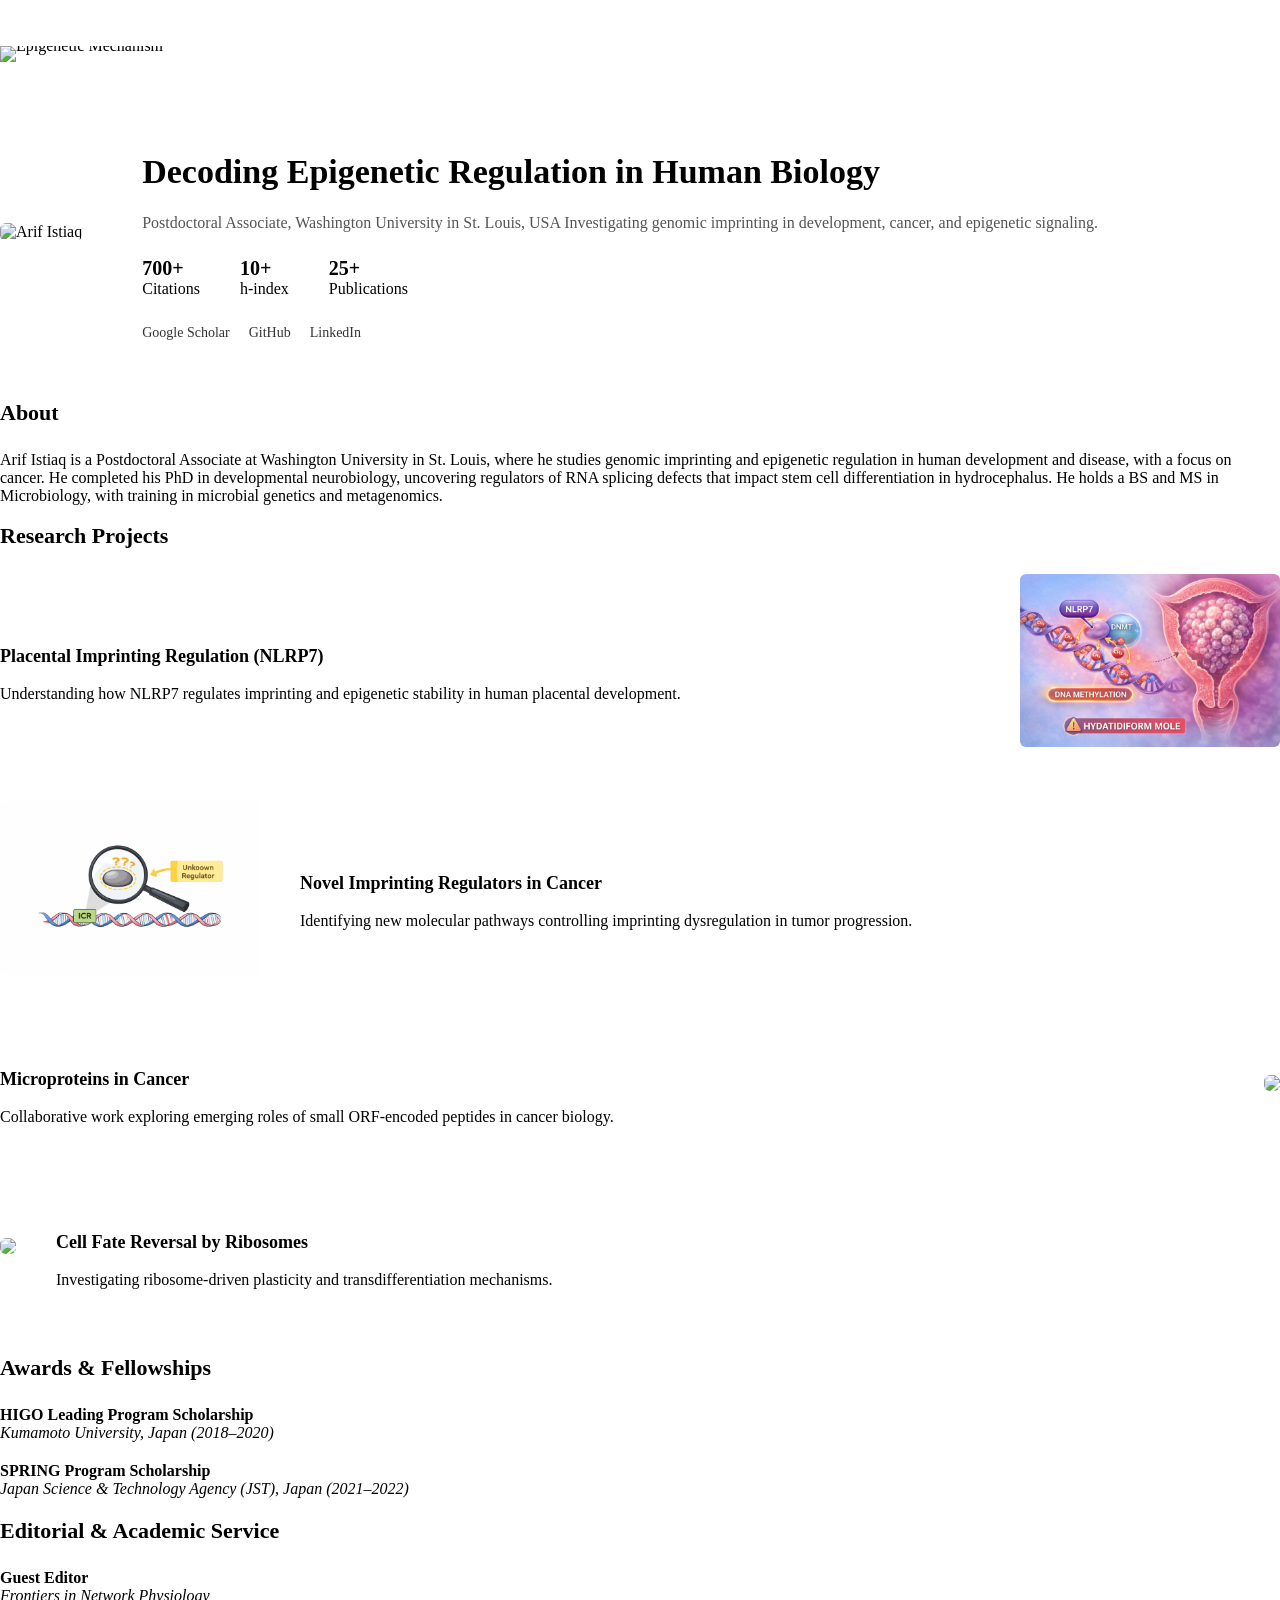
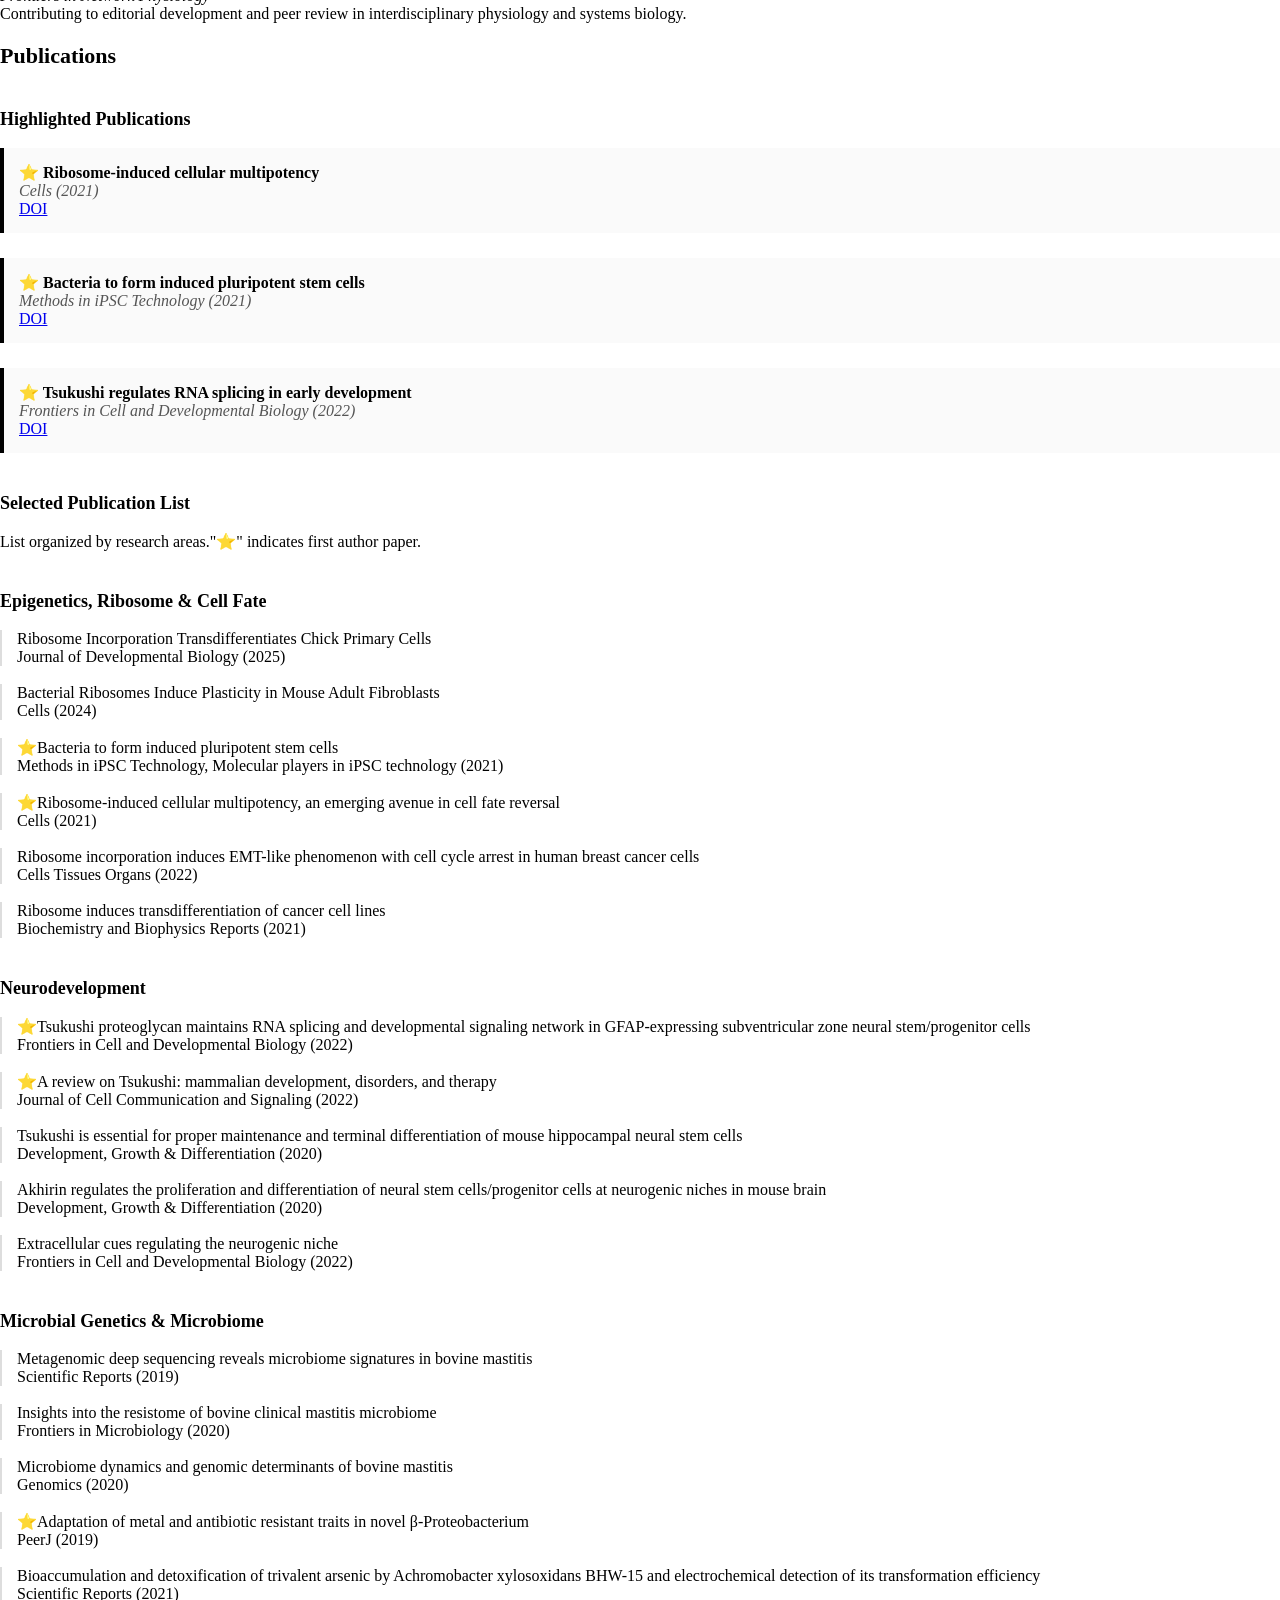
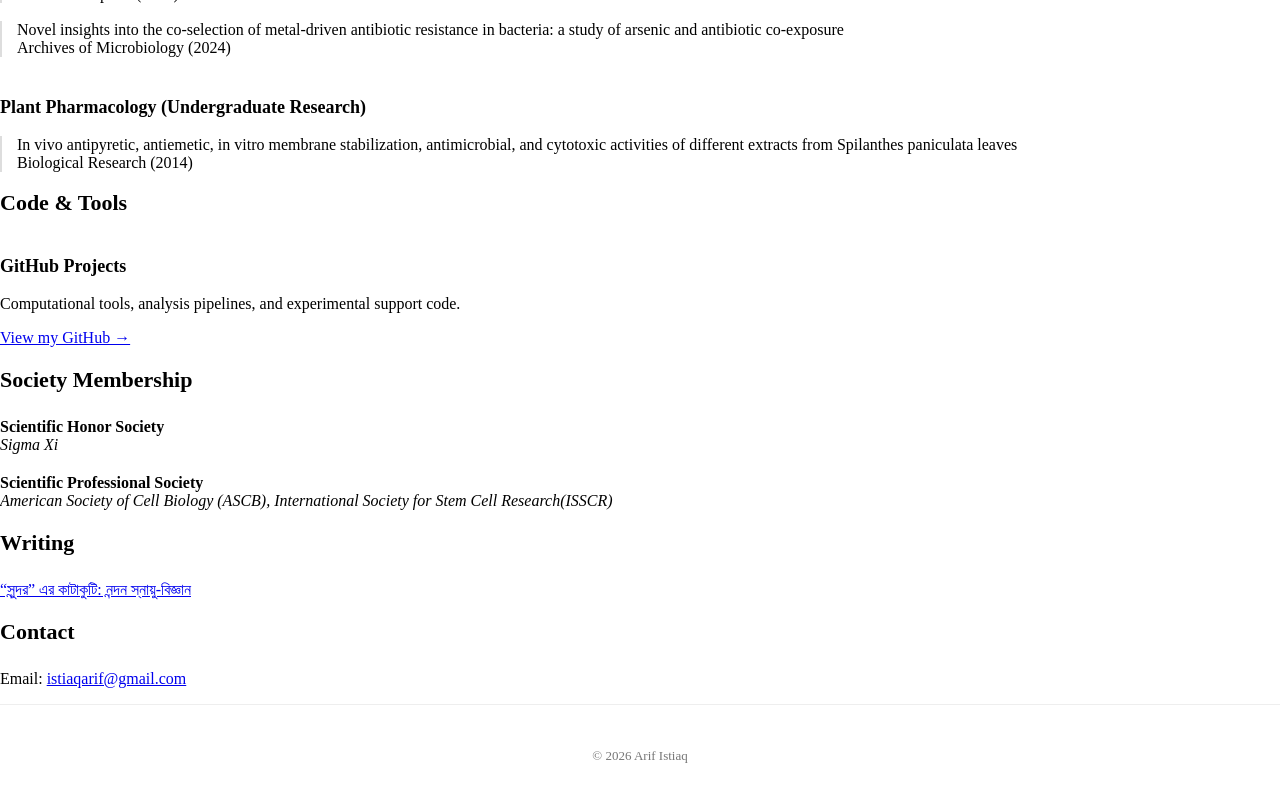
==== commit 6162151c: "Update index.html" ====
--- a/index.html
+++ b/index.html
@@ -11,11 +11,9 @@
 <body>
 
 <header>
-  <section class="banner">
-  <img src="images/banner.png" alt="Epigenetic Mechanism">
-</section>
   <div class="container nav">
     <h1>Arif Istiaq</h1>
+
     <nav>
       <a href="#research">Research</a>
       <a href="#awards">Awards</a>
@@ -26,8 +24,14 @@
       <a href="#writing">Writing</a>
       <a href="#contact">Contact</a>
     </nav>
+
   </div>
 </header>
+<!-- ✅ BANNER HERE (outside header) -->
+<section class="banner">
+  <img src="images/Epi_banner.png" alt="Epigenetic Mechanism">
+</section>
+  
 <!-- ✅ HERO -->
 <section class="hero">
   <div class="container hero-content">
--- a/style.css
+++ b/style.css
@@ -1,44 +1,64 @@
-body {
-  margin: 0;
-  font-family: "Helvetica Neue", Arial, sans-serif;
-  line-height: 1.7;
-  color: #111;
-  background: #fff;
-}
-
-/* Layout */
-.container {
-  width: 85%;
-  max-width: 900px;
-  margin: auto;
-}
-
 /* Header */
 header {
-  border-bottom: 1px solid #e5e5e5;
-  padding: 20px 0;
-}
-
-.nav {
+  background: #0b1f3a;
+  color: white;
+  padding: 12px 0;
+}
+
+/* Layout */
+.container.nav {
   display: flex;
   justify-content: space-between;
   align-items: center;
 }
 
+/* Title */
+h1 {
+  color: white;
+  margin: 0;
+  font-size: 22px;
+}
+
+/* Navigation */
+nav {
+  display: flex;
+  align-items: center;
+  gap: 15px;
+}
+
+/* Links */
 nav a {
-  margin-left: 25px;
+  color: white;
   text-decoration: none;
-  color: #444;
   font-size: 14px;
-}
-
+  font-weight: 500;
+}
+
+/* Hover */
 nav a:hover {
-  color: black;
+  color: #4da6ff;
+}
+
+
+/* Underline animation */
+nav a::after {
+  content: "";
+  position: absolute;
+  left: 0;
+  bottom: -4px;
+  width: 0%;
+  height: 2px;
+  background: #4da6ff;
+  transition: width 0.3s ease;
+}
+
+nav a:hover::after {
+  width: 100%;
 }
 
 /* Hero */
 .hero {
-  padding: 80px 0 40px;
+  padding: 60px 0 40px;
 }
 
 .hero-content {
@@ -287,19 +307,63 @@
   align-items: center;
   gap: 60px;
 }
+header {
+  margin: 0;
+  padding: 15px 0;   /* reduce space */
+}
+
+/* RESET EVERYTHING FIRST */
+body {
+  margin: 0;
+}
+
+header {
+  margin: 0;
+  padding: 10px 0;
+}
+
+/* REMOVE ALL DEFAULT SECTION SPACE */
+section {
+  margin: 0;
+  padding: 0;
+}
+
+/* BANNER FIX */
+.banner {
+  line-height: 0;   /* 🔥 THIS removes hidden spacing */
+}
+
 .banner img {
   width: 100%;
-  height: 250px;
-  object-fit: cover;
+  height: auto;
   display: block;
 }
-.banner {
-  position: relative;
-}
-
-.banner::after {
-  content: "";
-  position: absolute;
-  inset: 0;
-  background: rgba(0,0,0,0.2);
-}
+
+/* ===== NAV FIX (SAFE OVERRIDE) ===== */
+
+/* Make nav stay in one line */
+header .nav {
+  display: flex;
+  justify-content: space-between;
+  align-items: center;
+}
+
+/* Ensure nav items are visible */
+header nav {
+  display: flex;
+  gap: 15px;
+}
+
+/* Force visible text */
+header nav a {
+  color: white !important;
+  font-size: 14px;
+  font-weight: 500;
+  text-decoration: none;
+  white-space: nowrap;
+}
+
+/* Hover color */
+header nav a:hover {
+  color: #4da6ff !important;
+}
